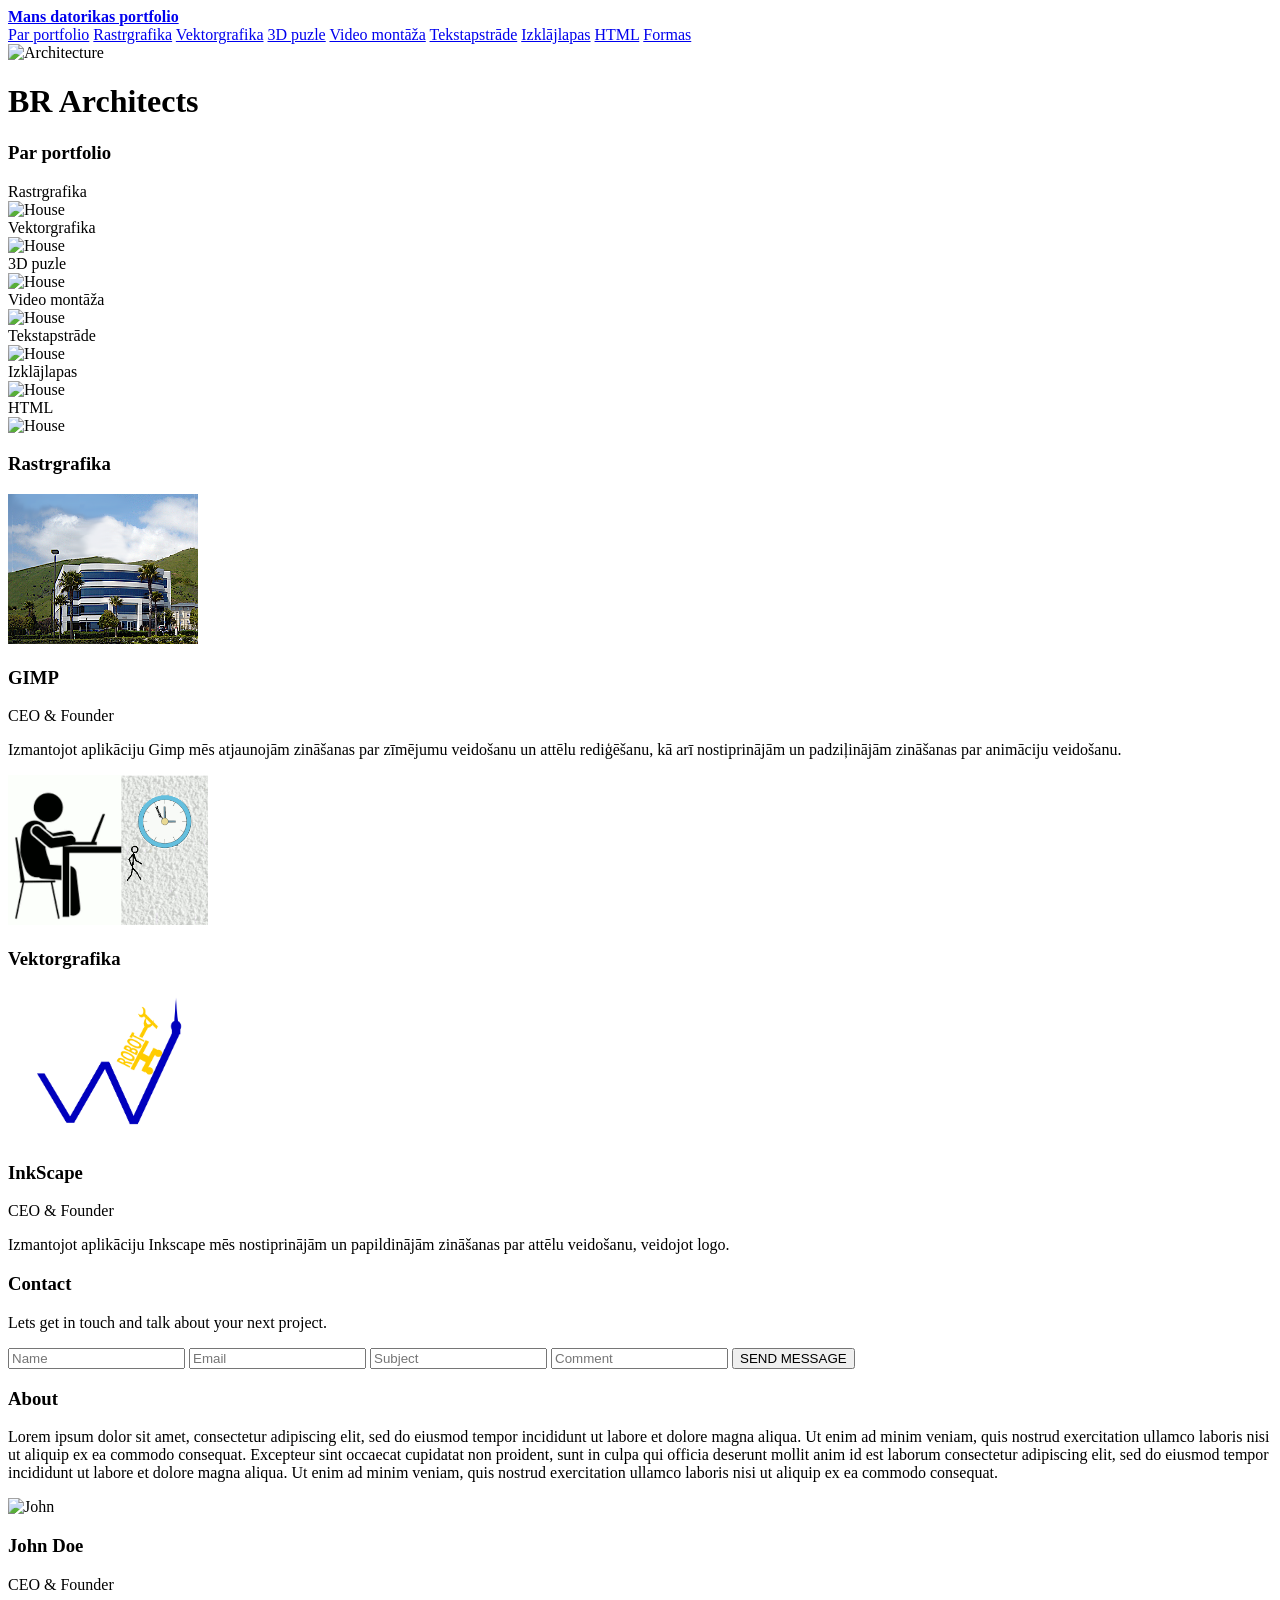
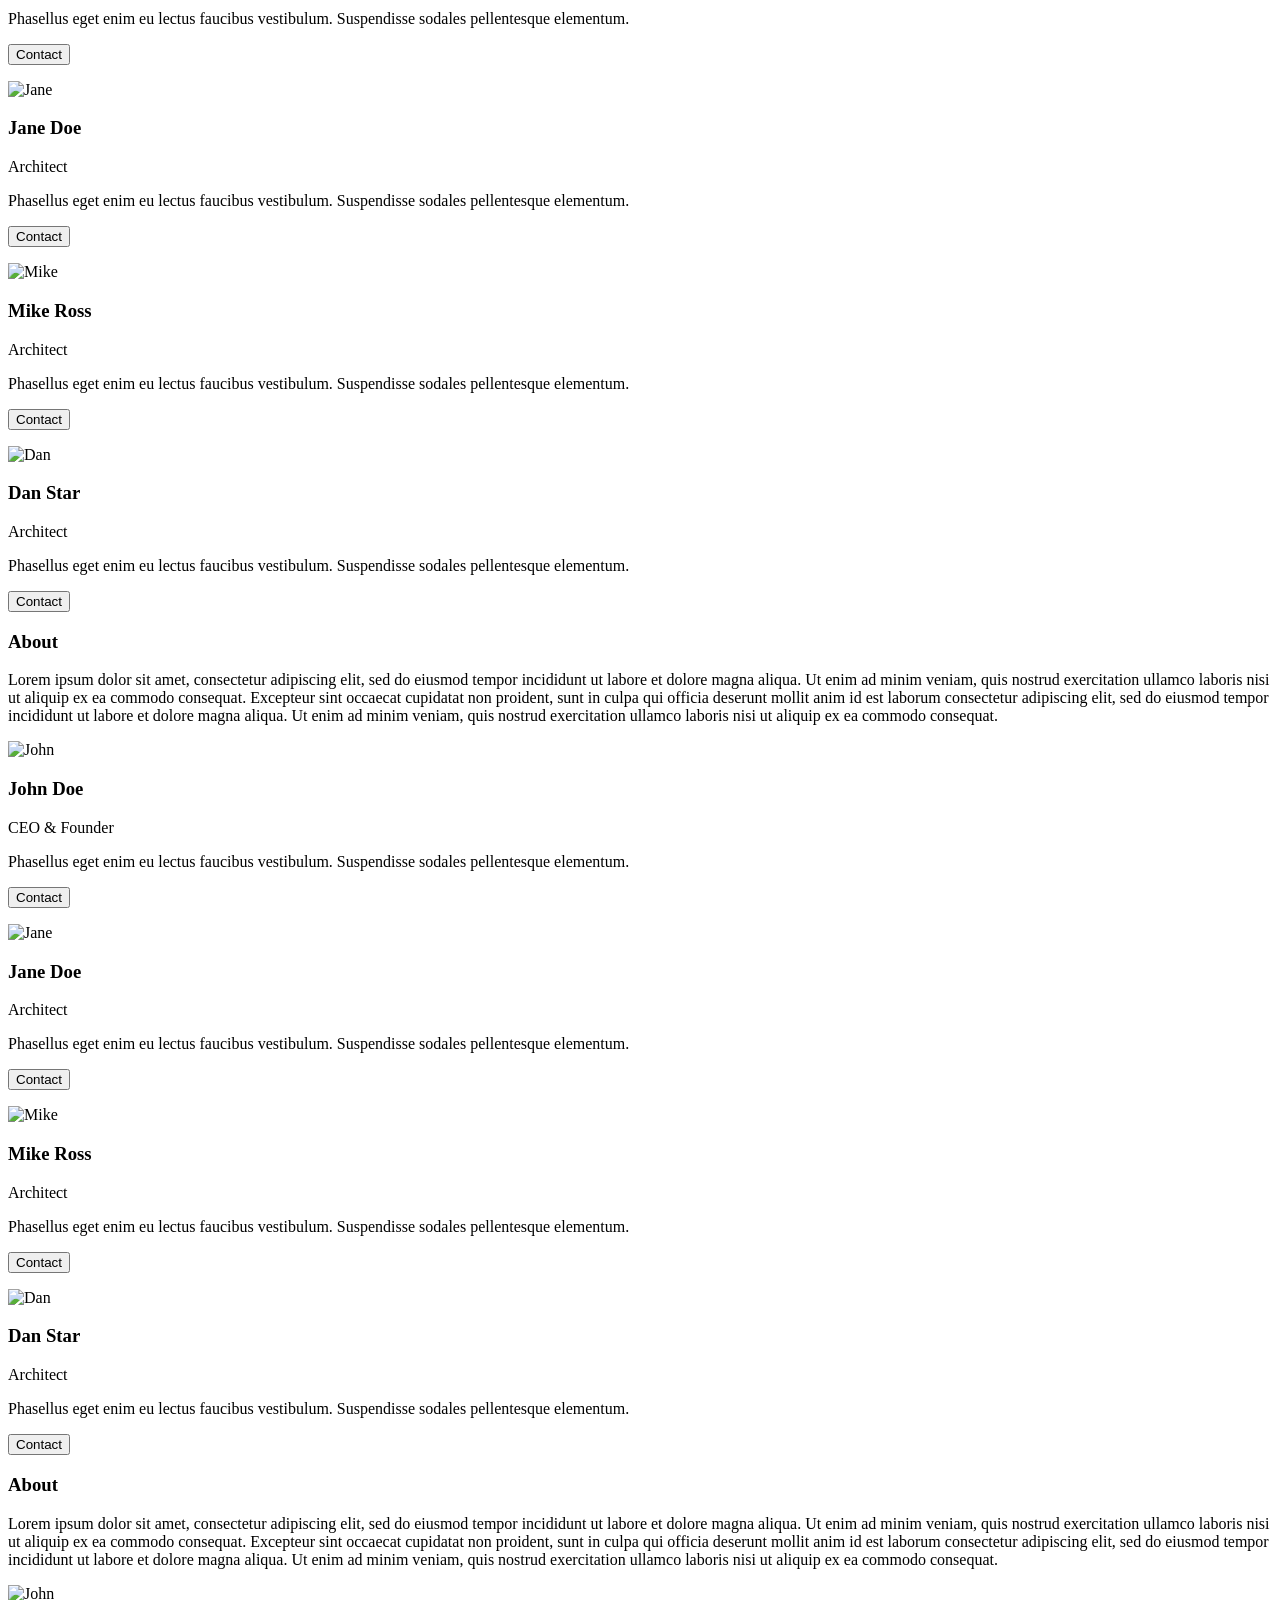
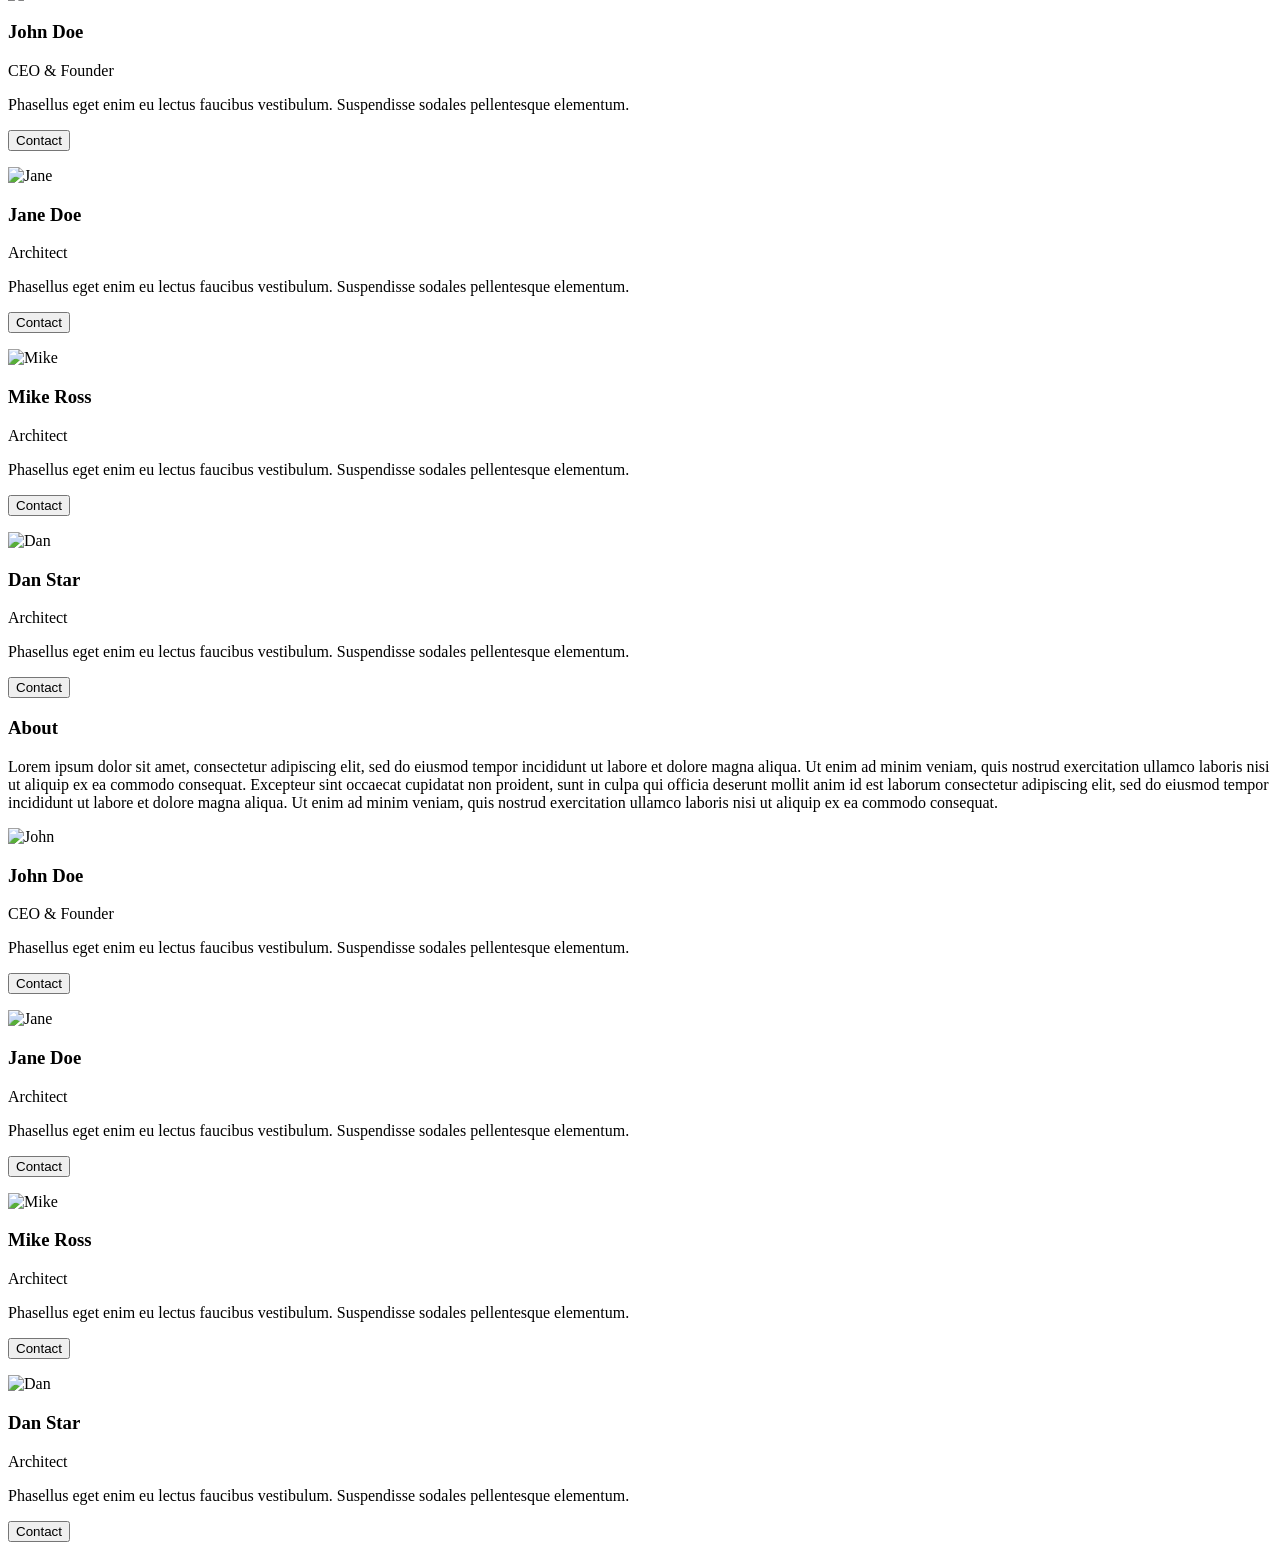
==== arnoformejumu.html @ 4e485e9d "Create arnoformejumu.html" ====
<!DOCTYPE html>
<html>
<head>
<title>Mansdatorikasportfolio</title>
<meta charset="UTF-8">
<meta name="viewport" content="width=device-width, initial-scale=1">
<link rel="stylesheet" href="https://www.w3schools.com/w3css/5/w3.css">
</head>
<body>

<!-- Navbar (sit on top) -->
<div class="w3-top">
  <div class="w3-bar w3-white w3-wide w3-padding w3-card">
    <a href="#home" class="w3-bar-item w3-button"><b>Mans datorikas portfolio</b></a>
    <!-- Float links to the right. Hide them on small screens -->
    <div class="w3-right w3-hide-small">
         <a href="#about" class="w3-bar-item w3-button">Par portfolio</a>
         <a href="#rastrgrafika" class="w3-bar-item w3-button">Rastrgrafika</a>
      <a href="#vektorgrafika" class="w3-bar-item w3-button">Vektorgrafika</a>
      <a href="#3dpuzle" class="w3-bar-item w3-button">3D puzle</a>
      <a href="#videomontaza" class="w3-bar-item w3-button">Video montāža</a>
      <a href="#teksts" class="w3-bar-item w3-button">Tekstapstrāde</a>
      <a href="#excel" class="w3-bar-item w3-button">Izklājlapas</a>
      <a href="#html" class="w3-bar-item w3-button">HTML</a>
      <a href="forma.html" class="w3-bar-item w3-button">Formas</a>
    </div>
  </div>
</div>

<!-- Header -->
<header class="w3-display-container w3-content w3-wide" style="max-width:1500px;" id="home">
  <img class="w3-image" src="/w3images/architect.jpg" alt="Architecture" width="1500" height="800">
  <div class="w3-display-middle w3-margin-top w3-center">
    <h1 class="w3-xxlarge w3-text-white"><span class="w3-padding w3-black w3-opacity-min"><b>BR</b></span> <span class="w3-hide-small w3-text-light-grey">Architects</span></h1>
  </div>
</header>
<!-- About Section -->
  <div class="w3-container w3-padding-32" id="about">
    <h3 class="w3-border-bottom w3-border-light-grey w3-padding-16">Par portfolio</h3>
  </div>

  <div class="w3-row-padding">
    <div class="w3-col l3 m6 w3-margin-bottom">
      <div class="w3-display-container">
        <div class="w3-display-topleft w3-black w3-padding">Rastrgrafika</div>
        <img src="/w3images/house5.jpg" alt="House" style="width:100%">
      </div>
    </div>
    <div class="w3-col l3 m6 w3-margin-bottom">
      <div class="w3-display-container">
        <div class="w3-display-topleft w3-black w3-padding">Vektorgrafika</div>
        <img src="/w3images/house2.jpg" alt="House" style="width:100%">
      </div>
    </div>
    <div class="w3-col l3 m6 w3-margin-bottom">
      <div class="w3-display-container">
        <div class="w3-display-topleft w3-black w3-padding">3D puzle</div>
        <img src="/w3images/house3.jpg" alt="House" style="width:100%">
      </div>
    </div>
    <div class="w3-col l3 m6 w3-margin-bottom">
      <div class="w3-display-container">
        <div class="w3-display-topleft w3-black w3-padding">Video montāža</div>
        <img src="/w3images/house4.jpg" alt="House" style="width:100%">
      </div>
    </div>
  </div>

  <div class="w3-row-padding">
    <div class="w3-col l3 m6 w3-margin-bottom">
      <div class="w3-display-container">
        <div class="w3-display-topleft w3-black w3-padding">Tekstapstrāde</div>
        <img src="/w3images/house2.jpg" alt="House" style="width:99%">
      </div>
    </div>
    <div class="w3-col l3 m6 w3-margin-bottom">
      <div class="w3-display-container">
        <div class="w3-display-topleft w3-black w3-padding">Izklājlapas</div>
        <img src="/w3images/house5.jpg" alt="House" style="width:99%">
      </div>
    </div>
    <div class="w3-col l3 m6 w3-margin-bottom">
      <div class="w3-display-container">
        <div class="w3-display-topleft w3-black w3-padding">HTML</div>
        <img src="/w3images/house4.jpg" alt="House" style="width:99%">
      </div>
    </div>
  
<!-- Rastrgrafika content -->
 <div class="w3-container w3-padding-32" id="rastrgrafika">
    <h3 class="w3-border-bottom w3-border-light-grey w3-padding-16">Rastrgrafika</h3>
  </div>

  <div class="w3-row-padding w3-grayscale">
    <div class="w3-col l3 m6 w3-margin-bottom">
      <img src="images/maja.png" height="150", width="190">
      <h3>GIMP</h3>
      <p class="w3-opacity">CEO & Founder</p>
      <p>Izmantojot aplikāciju
            Gimp mēs atjaunojām 
            zināšanas par 
            zīmējumu veidošanu un attēlu rediģēšanu,
            kā arī nostiprinājām un padziļinājām 
            zināšanas par animāciju veidošanu.</p>
    </div>
    <div class="w3-col l3 m6 w3-margin-bottom">
      <img src="images/ergonomiskdarbarezims_PatricijaGailite10g.gif" height="150",width="190">
     
  </div>
  

  <!-- Vektorgrafika Section -->
  <div class="w3-container w3-padding-32" id="vektorgrafika">
    <h3 class="w3-border-bottom w3-border-light-grey w3-padding-16">Vektorgrafika</h3>
  
  </div>

  <div class="w3-row-padding w3-grayscale">
    <div class="w3-col l3 m6 w3-margin-bottom">
     <img src="images/logo.pg_2025.png" height="150",width="190">
      <h3>InkScape</h3>
      <p class="w3-opacity">CEO & Founder</p>
      <p>Izmantojot aplikāciju Inkscape
            mēs nostiprinājām un papildinājām
            zināšanas par attēlu veidošanu,
            veidojot logo.</p>
    </div>
   
  </div>

  <!-- 3D Puzle Section -->
  <div class="w3-container w3-padding-32" id="3dpuzle">
    <h3 class="w3-border-bottom w3-border-light-grey w3-padding-16">Contact</h3>
    <p>Lets get in touch and talk about your next project.</p>
    <form action="/action_page.php" target="_blank">
      <input class="w3-input w3-border" type="text" placeholder="Name" required name="Name">
      <input class="w3-input w3-section w3-border" type="text" placeholder="Email" required name="Email">
      <input class="w3-input w3-section w3-border" type="text" placeholder="Subject" required name="Subject">
      <input class="w3-input w3-section w3-border" type="text" placeholder="Comment" required name="Comment">
      <button class="w3-button w3-black w3-section" type="submit">
        <i class="fa fa-paper-plane"></i> SEND MESSAGE
      </button>
    </form>
  </div>
  <!--Video Section-->
   <div class="w3-container w3-padding-32" id="videomontaza">
    <h3 class="w3-border-bottom w3-border-light-grey w3-padding-16">About</h3>
    <p>Lorem ipsum dolor sit amet, consectetur adipiscing elit, sed do eiusmod tempor incididunt ut labore et dolore magna aliqua. Ut enim ad minim veniam, quis nostrud exercitation ullamco laboris nisi ut aliquip ex ea commodo consequat. Excepteur sint
      occaecat cupidatat non proident, sunt in culpa qui officia deserunt mollit anim id est laborum consectetur adipiscing elit, sed do eiusmod tempor incididunt ut labore et dolore magna aliqua. Ut enim ad minim veniam, quis nostrud exercitation ullamco
      laboris nisi ut aliquip ex ea commodo consequat.
    </p>
  </div>

  <div class="w3-row-padding w3-grayscale">
    <div class="w3-col l3 m6 w3-margin-bottom">
      <img src="/w3images/team2.jpg" alt="John" style="width:100%">
      <h3>John Doe</h3>
      <p class="w3-opacity">CEO & Founder</p>
      <p>Phasellus eget enim eu lectus faucibus vestibulum. Suspendisse sodales pellentesque elementum.</p>
      <p><button class="w3-button w3-light-grey w3-block">Contact</button></p>
    </div>
    <div class="w3-col l3 m6 w3-margin-bottom">
      <img src="/w3images/team1.jpg" alt="Jane" style="width:100%">
      <h3>Jane Doe</h3>
      <p class="w3-opacity">Architect</p>
      <p>Phasellus eget enim eu lectus faucibus vestibulum. Suspendisse sodales pellentesque elementum.</p>
      <p><button class="w3-button w3-light-grey w3-block">Contact</button></p>
    </div>
    <div class="w3-col l3 m6 w3-margin-bottom">
      <img src="/w3images/team3.jpg" alt="Mike" style="width:100%">
      <h3>Mike Ross</h3>
      <p class="w3-opacity">Architect</p>
      <p>Phasellus eget enim eu lectus faucibus vestibulum. Suspendisse sodales pellentesque elementum.</p>
      <p><button class="w3-button w3-light-grey w3-block">Contact</button></p>
    </div>
    <div class="w3-col l3 m6 w3-margin-bottom">
      <img src="/w3images/team4.jpg" alt="Dan" style="width:100%">
      <h3>Dan Star</h3>
      <p class="w3-opacity">Architect</p>
      <p>Phasellus eget enim eu lectus faucibus vestibulum. Suspendisse sodales pellentesque elementum.</p>
      <p><button class="w3-button w3-light-grey w3-block">Contact</button></p>
    </div>
  </div>
<!--Text Section-->
 <div class="w3-container w3-padding-32" id="teksts">
    <h3 class="w3-border-bottom w3-border-light-grey w3-padding-16">About</h3>
    <p>Lorem ipsum dolor sit amet, consectetur adipiscing elit, sed do eiusmod tempor incididunt ut labore et dolore magna aliqua. Ut enim ad minim veniam, quis nostrud exercitation ullamco laboris nisi ut aliquip ex ea commodo consequat. Excepteur sint
      occaecat cupidatat non proident, sunt in culpa qui officia deserunt mollit anim id est laborum consectetur adipiscing elit, sed do eiusmod tempor incididunt ut labore et dolore magna aliqua. Ut enim ad minim veniam, quis nostrud exercitation ullamco
      laboris nisi ut aliquip ex ea commodo consequat.
    </p>
  </div>

  <div class="w3-row-padding w3-grayscale">
    <div class="w3-col l3 m6 w3-margin-bottom">
      <img src="/w3images/team2.jpg" alt="John" style="width:100%">
      <h3>John Doe</h3>
      <p class="w3-opacity">CEO & Founder</p>
      <p>Phasellus eget enim eu lectus faucibus vestibulum. Suspendisse sodales pellentesque elementum.</p>
      <p><button class="w3-button w3-light-grey w3-block">Contact</button></p>
    </div>
    <div class="w3-col l3 m6 w3-margin-bottom">
      <img src="/w3images/team1.jpg" alt="Jane" style="width:100%">
      <h3>Jane Doe</h3>
      <p class="w3-opacity">Architect</p>
      <p>Phasellus eget enim eu lectus faucibus vestibulum. Suspendisse sodales pellentesque elementum.</p>
      <p><button class="w3-button w3-light-grey w3-block">Contact</button></p>
    </div>
    <div class="w3-col l3 m6 w3-margin-bottom">
      <img src="/w3images/team3.jpg" alt="Mike" style="width:100%">
      <h3>Mike Ross</h3>
      <p class="w3-opacity">Architect</p>
      <p>Phasellus eget enim eu lectus faucibus vestibulum. Suspendisse sodales pellentesque elementum.</p>
      <p><button class="w3-button w3-light-grey w3-block">Contact</button></p>
    </div>
    <div class="w3-col l3 m6 w3-margin-bottom">
      <img src="/w3images/team4.jpg" alt="Dan" style="width:100%">
      <h3>Dan Star</h3>
      <p class="w3-opacity">Architect</p>
      <p>Phasellus eget enim eu lectus faucibus vestibulum. Suspendisse sodales pellentesque elementum.</p>
      <p><button class="w3-button w3-light-grey w3-block">Contact</button></p>
    </div>
  </div>
<!--Excel Section-->
 <div class="w3-container w3-padding-32" id="excel">
    <h3 class="w3-border-bottom w3-border-light-grey w3-padding-16">About</h3>
    <p>Lorem ipsum dolor sit amet, consectetur adipiscing elit, sed do eiusmod tempor incididunt ut labore et dolore magna aliqua. Ut enim ad minim veniam, quis nostrud exercitation ullamco laboris nisi ut aliquip ex ea commodo consequat. Excepteur sint
      occaecat cupidatat non proident, sunt in culpa qui officia deserunt mollit anim id est laborum consectetur adipiscing elit, sed do eiusmod tempor incididunt ut labore et dolore magna aliqua. Ut enim ad minim veniam, quis nostrud exercitation ullamco
      laboris nisi ut aliquip ex ea commodo consequat.
    </p>
  </div>

  <div class="w3-row-padding w3-grayscale">
    <div class="w3-col l3 m6 w3-margin-bottom">
      <img src="/w3images/team2.jpg" alt="John" style="width:100%">
      <h3>John Doe</h3>
      <p class="w3-opacity">CEO & Founder</p>
      <p>Phasellus eget enim eu lectus faucibus vestibulum. Suspendisse sodales pellentesque elementum.</p>
      <p><button class="w3-button w3-light-grey w3-block">Contact</button></p>
    </div>
    <div class="w3-col l3 m6 w3-margin-bottom">
      <img src="/w3images/team1.jpg" alt="Jane" style="width:100%">
      <h3>Jane Doe</h3>
      <p class="w3-opacity">Architect</p>
      <p>Phasellus eget enim eu lectus faucibus vestibulum. Suspendisse sodales pellentesque elementum.</p>
      <p><button class="w3-button w3-light-grey w3-block">Contact</button></p>
    </div>
    <div class="w3-col l3 m6 w3-margin-bottom">
      <img src="/w3images/team3.jpg" alt="Mike" style="width:100%">
      <h3>Mike Ross</h3>
      <p class="w3-opacity">Architect</p>
      <p>Phasellus eget enim eu lectus faucibus vestibulum. Suspendisse sodales pellentesque elementum.</p>
      <p><button class="w3-button w3-light-grey w3-block">Contact</button></p>
    </div>
    <div class="w3-col l3 m6 w3-margin-bottom">
      <img src="/w3images/team4.jpg" alt="Dan" style="width:100%">
      <h3>Dan Star</h3>
      <p class="w3-opacity">Architect</p>
      <p>Phasellus eget enim eu lectus faucibus vestibulum. Suspendisse sodales pellentesque elementum.</p>
      <p><button class="w3-button w3-light-grey w3-block">Contact</button></p>
    </div>
  </div>
<!--HTML Section-->
 <div class="w3-container w3-padding-32" id="html">
    <h3 class="w3-border-bottom w3-border-light-grey w3-padding-16">About</h3>
    <p>Lorem ipsum dolor sit amet, consectetur adipiscing elit, sed do eiusmod tempor incididunt ut labore et dolore magna aliqua. Ut enim ad minim veniam, quis nostrud exercitation ullamco laboris nisi ut aliquip ex ea commodo consequat. Excepteur sint
      occaecat cupidatat non proident, sunt in culpa qui officia deserunt mollit anim id est laborum consectetur adipiscing elit, sed do eiusmod tempor incididunt ut labore et dolore magna aliqua. Ut enim ad minim veniam, quis nostrud exercitation ullamco
      laboris nisi ut aliquip ex ea commodo consequat.
    </p>
  </div>

  <div class="w3-row-padding w3-grayscale">
    <div class="w3-col l3 m6 w3-margin-bottom">
      <img src="/w3images/team2.jpg" alt="John" style="width:100%">
      <h3>John Doe</h3>
      <p class="w3-opacity">CEO & Founder</p>
      <p>Phasellus eget enim eu lectus faucibus vestibulum. Suspendisse sodales pellentesque elementum.</p>
      <p><button class="w3-button w3-light-grey w3-block">Contact</button></p>
    </div>
    <div class="w3-col l3 m6 w3-margin-bottom">
      <img src="/w3images/team1.jpg" alt="Jane" style="width:100%">
      <h3>Jane Doe</h3>
      <p class="w3-opacity">Architect</p>
      <p>Phasellus eget enim eu lectus faucibus vestibulum. Suspendisse sodales pellentesque elementum.</p>
      <p><button class="w3-button w3-light-grey w3-block">Contact</button></p>
    </div>
    <div class="w3-col l3 m6 w3-margin-bottom">
      <img src="/w3images/team3.jpg" alt="Mike" style="width:100%">
      <h3>Mike Ross</h3>
      <p class="w3-opacity">Architect</p>
      <p>Phasellus eget enim eu lectus faucibus vestibulum. Suspendisse sodales pellentesque elementum.</p>
      <p><button class="w3-button w3-light-grey w3-block">Contact</button></p>
    </div>
    <div class="w3-col l3 m6 w3-margin-bottom">
      <img src="/w3images/team4.jpg" alt="Dan" style="width:100%">
      <h3>Dan Star</h3>
      <p class="w3-opacity">Architect</p>
      <p>Phasellus eget enim eu lectus faucibus vestibulum. Suspendisse sodales pellentesque elementum.</p>
      <p><button class="w3-button w3-light-grey w3-block">Contact</button></p>
    </div>
  </div>
<!--

<div class="w3-container">
  <img src="/w3images/map.jpg" class="w3-image" style="width:100%">
</div>


</div>



<footer class="w3-center w3-black w3-padding-16">
  <p>Powered by <a href="https://www.w3schools.com/w3css/default.asp" title="W3.CSS" target="_blank" class="w3-hover-text-green">w3.css</a></p>
</footer>
-->

</body>
</html>
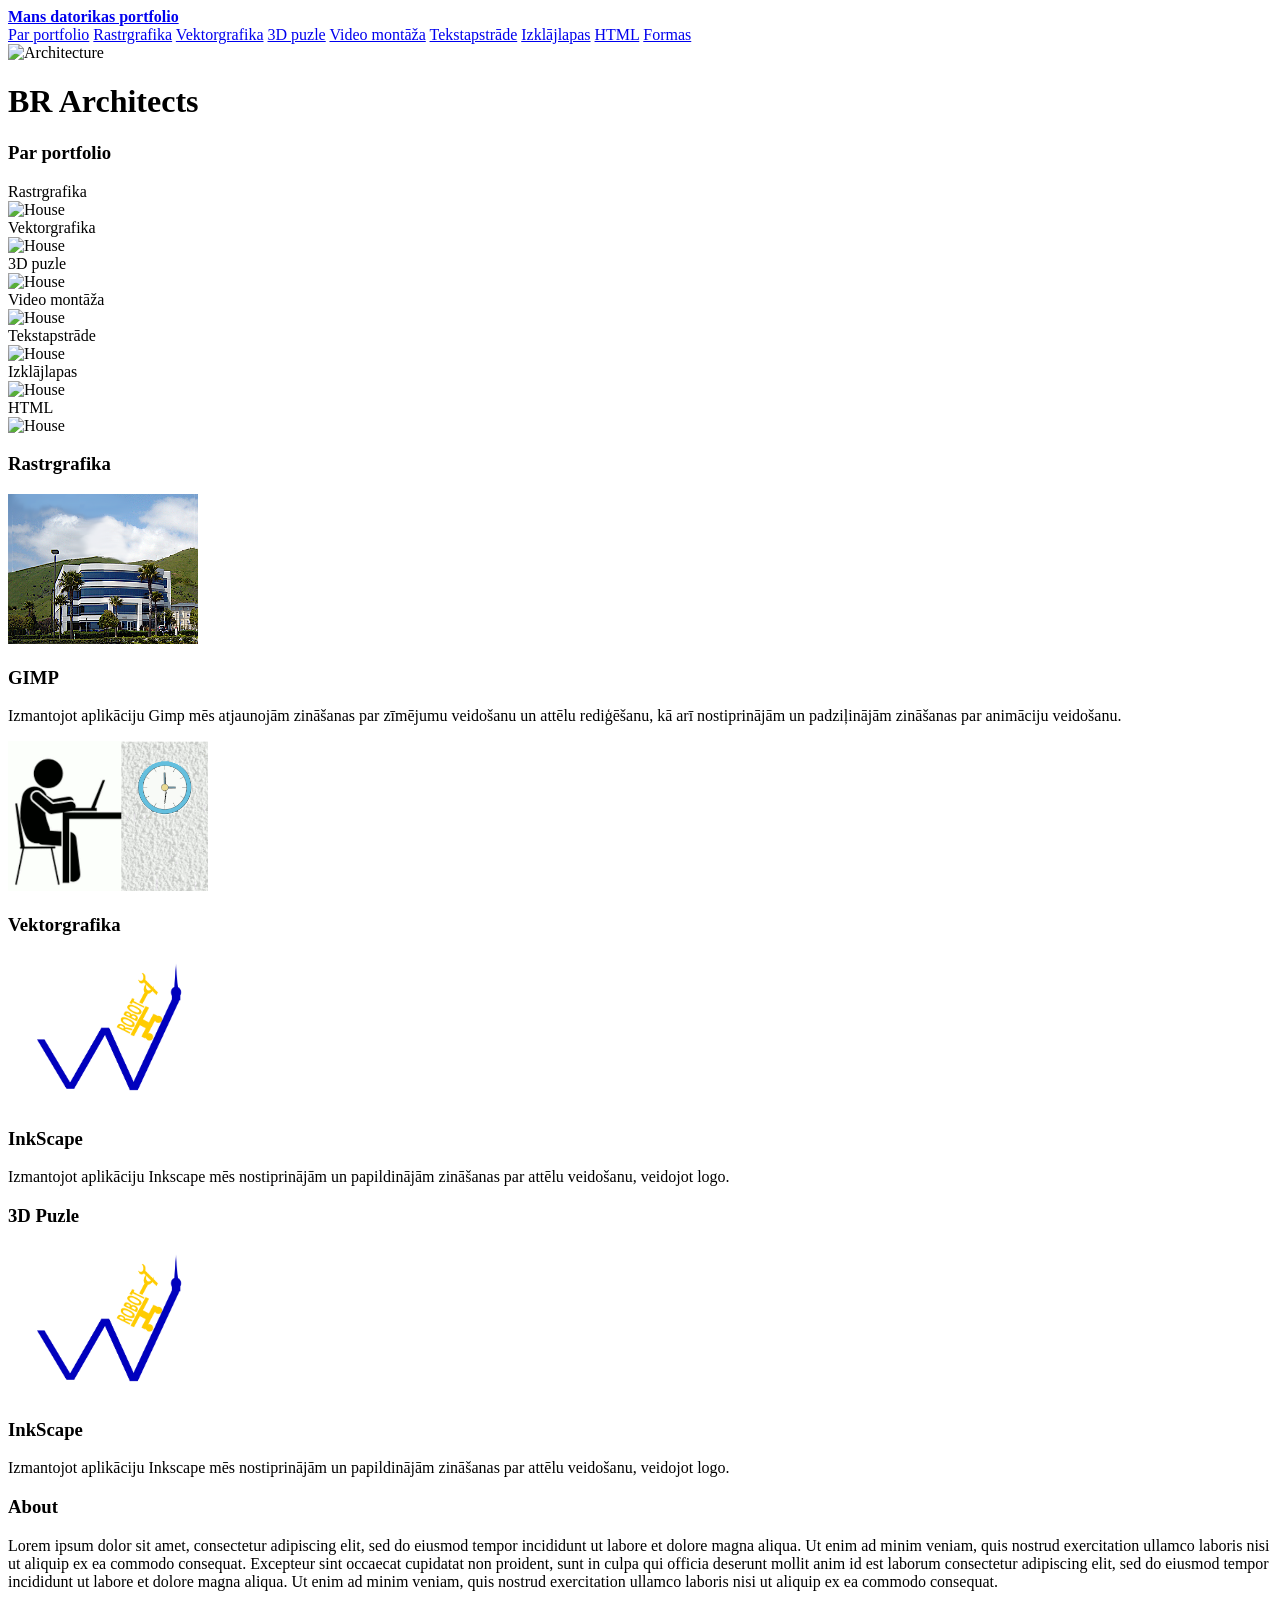
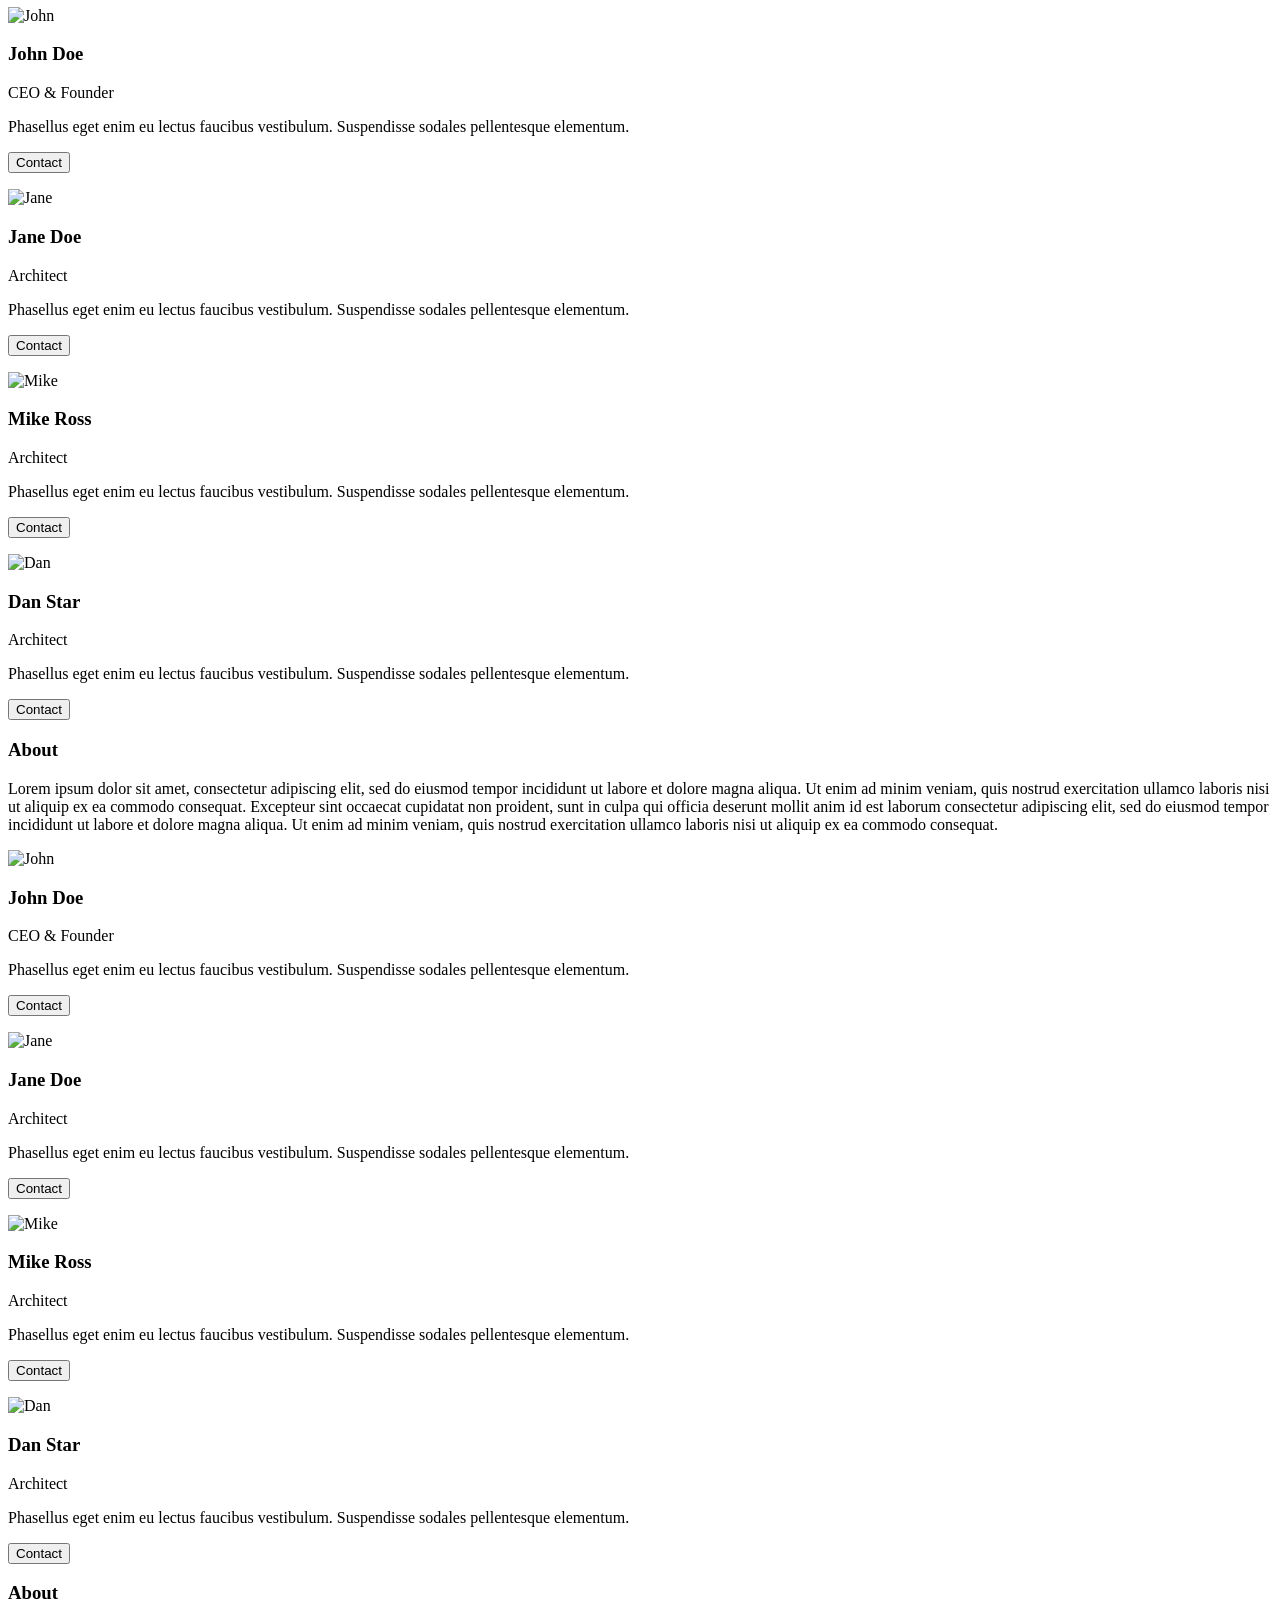
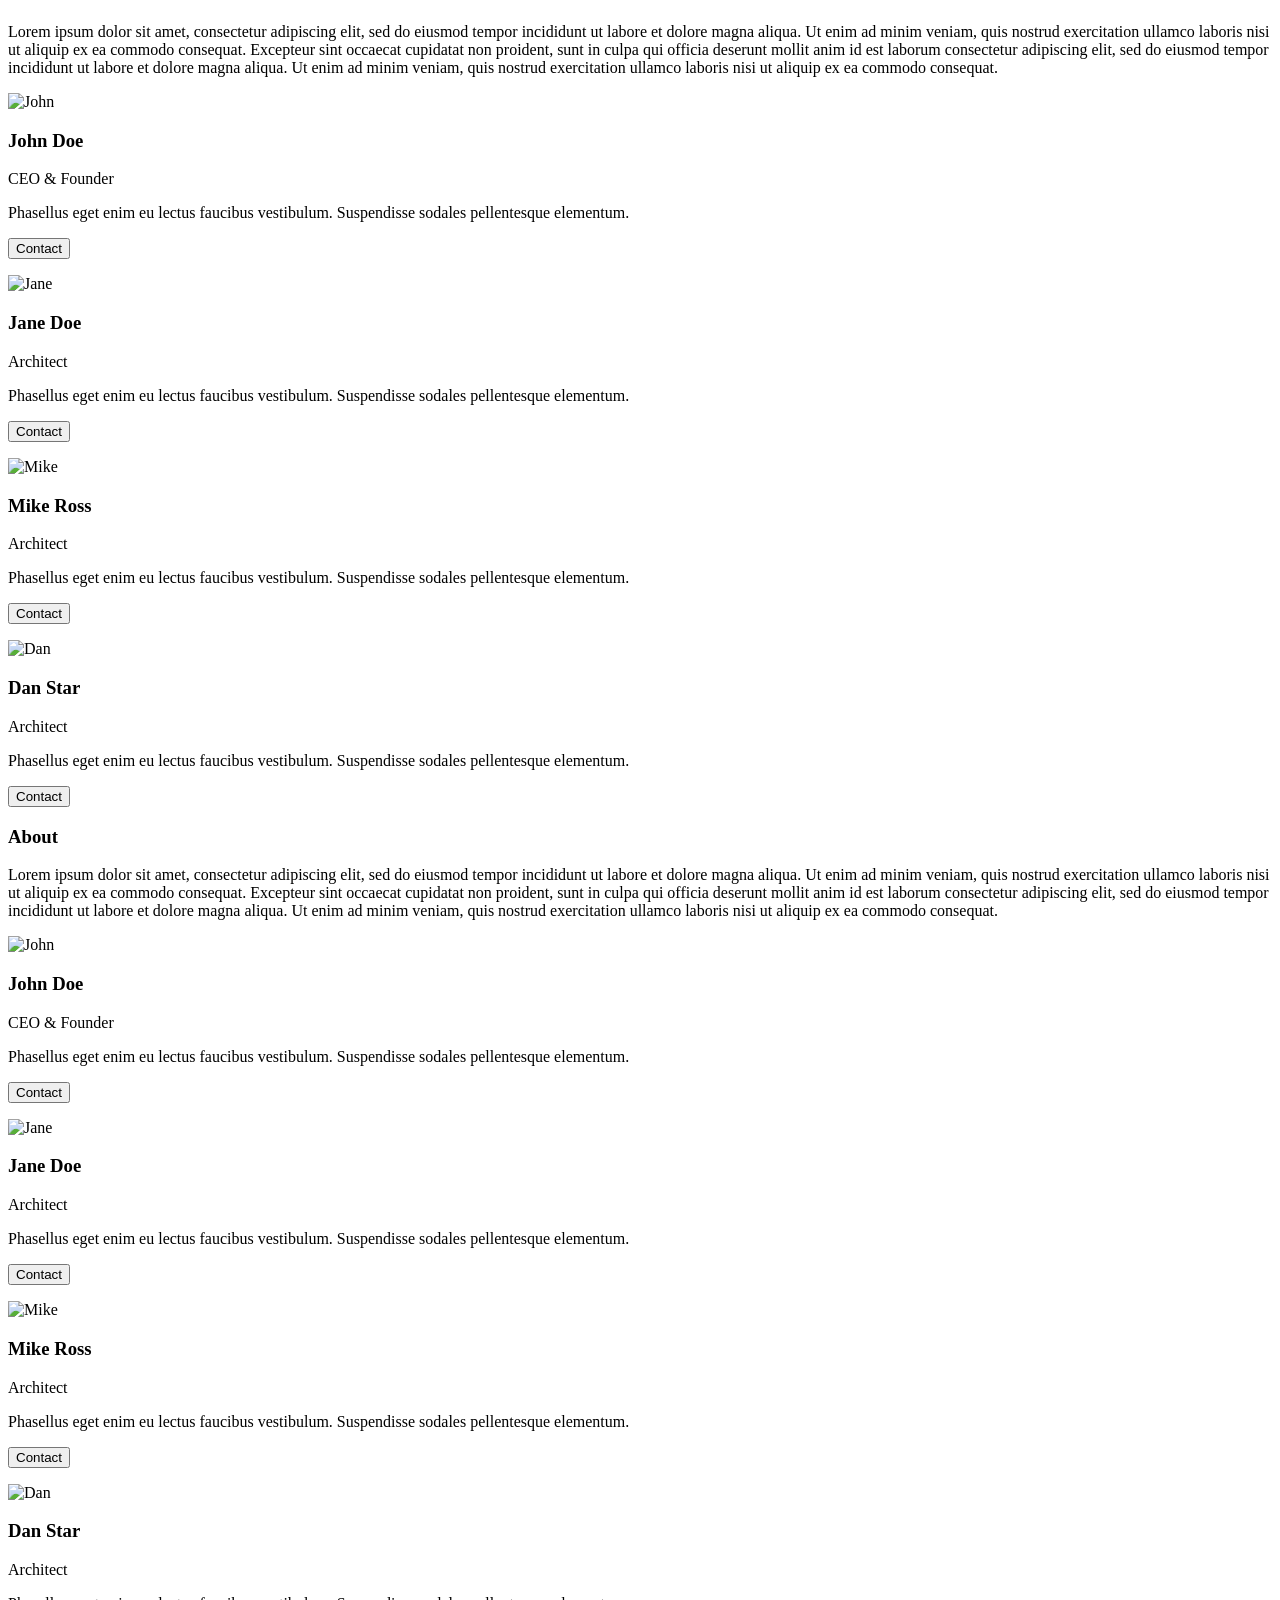
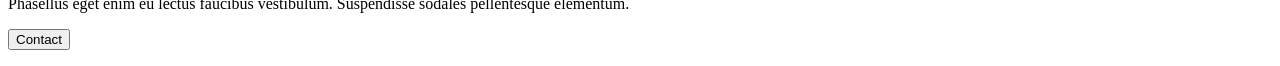
==== commit 5fb019ee: "Update arnoformejumu.html" ====
--- a/arnoformejumu.html
+++ b/arnoformejumu.html
@@ -96,7 +96,6 @@
     <div class="w3-col l3 m6 w3-margin-bottom">
       <img src="images/maja.png" height="150", width="190">
       <h3>GIMP</h3>
-      <p class="w3-opacity">CEO & Founder</p>
       <p>Izmantojot aplikāciju
             Gimp mēs atjaunojām 
             zināšanas par 
@@ -120,7 +119,6 @@
     <div class="w3-col l3 m6 w3-margin-bottom">
      <img src="images/logo.pg_2025.png" height="150",width="190">
       <h3>InkScape</h3>
-      <p class="w3-opacity">CEO & Founder</p>
       <p>Izmantojot aplikāciju Inkscape
             mēs nostiprinājām un papildinājām
             zināšanas par attēlu veidošanu,
@@ -131,17 +129,20 @@
 
   <!-- 3D Puzle Section -->
   <div class="w3-container w3-padding-32" id="3dpuzle">
-    <h3 class="w3-border-bottom w3-border-light-grey w3-padding-16">Contact</h3>
-    <p>Lets get in touch and talk about your next project.</p>
-    <form action="/action_page.php" target="_blank">
-      <input class="w3-input w3-border" type="text" placeholder="Name" required name="Name">
-      <input class="w3-input w3-section w3-border" type="text" placeholder="Email" required name="Email">
-      <input class="w3-input w3-section w3-border" type="text" placeholder="Subject" required name="Subject">
-      <input class="w3-input w3-section w3-border" type="text" placeholder="Comment" required name="Comment">
-      <button class="w3-button w3-black w3-section" type="submit">
-        <i class="fa fa-paper-plane"></i> SEND MESSAGE
-      </button>
-    </form>
+    <h3 class="w3-border-bottom w3-border-light-grey w3-padding-16">3D Puzle</h3>
+  
+  </div>
+
+  <div class="w3-row-padding w3-grayscale">
+    <div class="w3-col l3 m6 w3-margin-bottom">
+     <img src="images/logo.pg_2025.png" height="150",width="190">
+      <h3>InkScape</h3>
+      <p>Izmantojot aplikāciju Inkscape
+            mēs nostiprinājām un papildinājām
+            zināšanas par attēlu veidošanu,
+            veidojot logo.</p>
+    </div>
+   
   </div>
   <!--Video Section-->
    <div class="w3-container w3-padding-32" id="videomontaza">
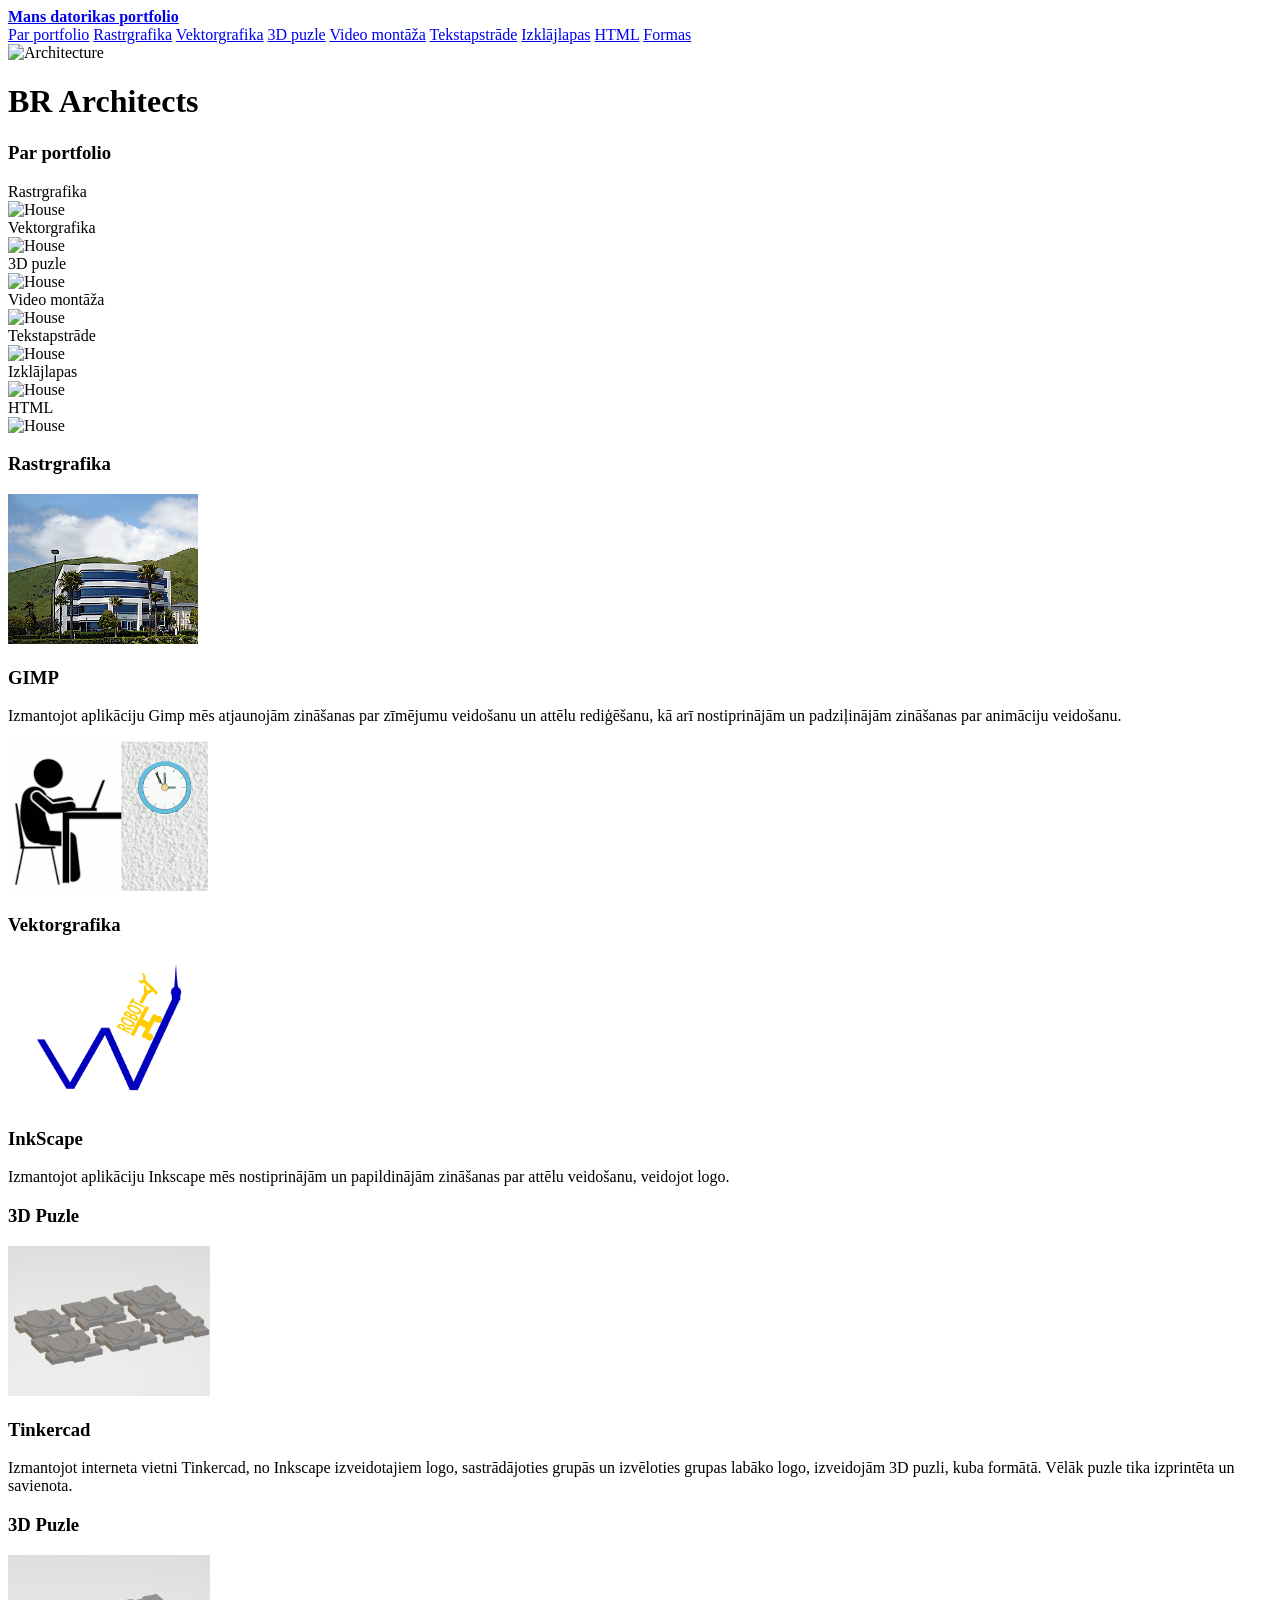
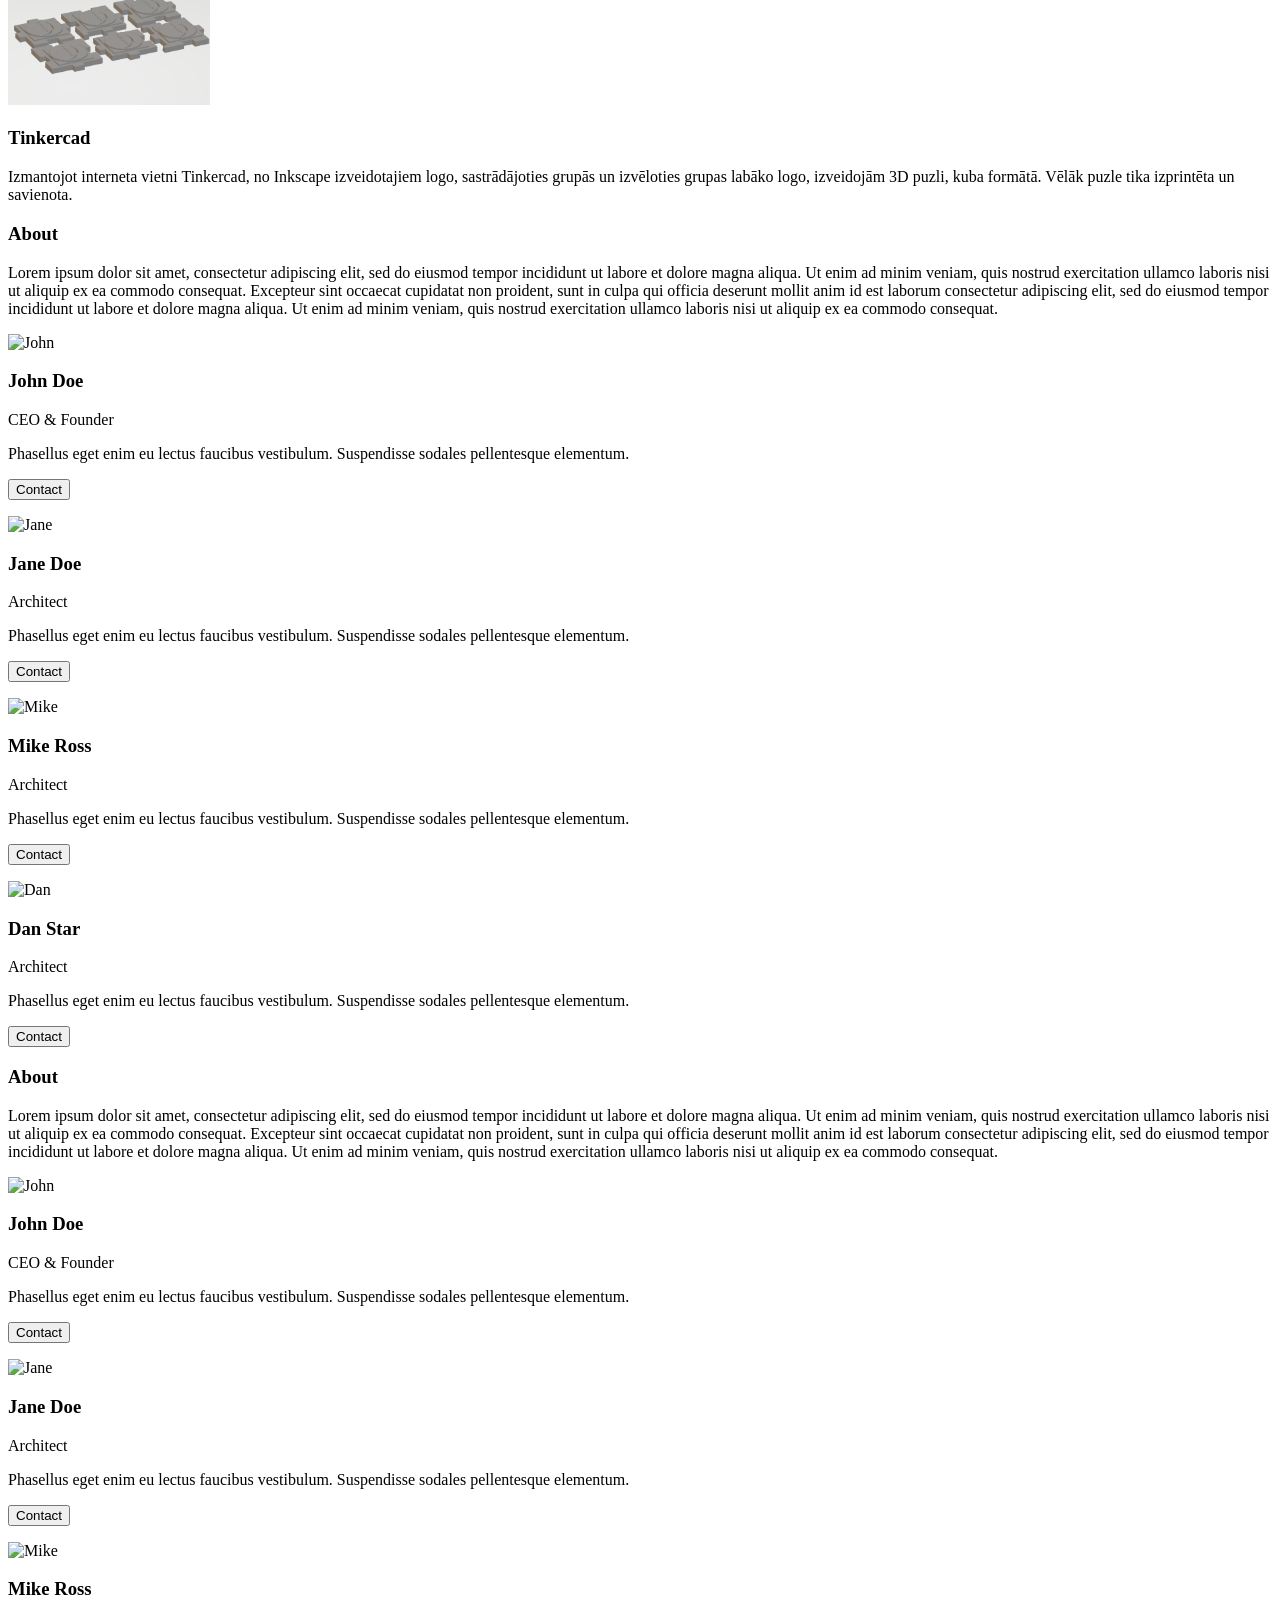
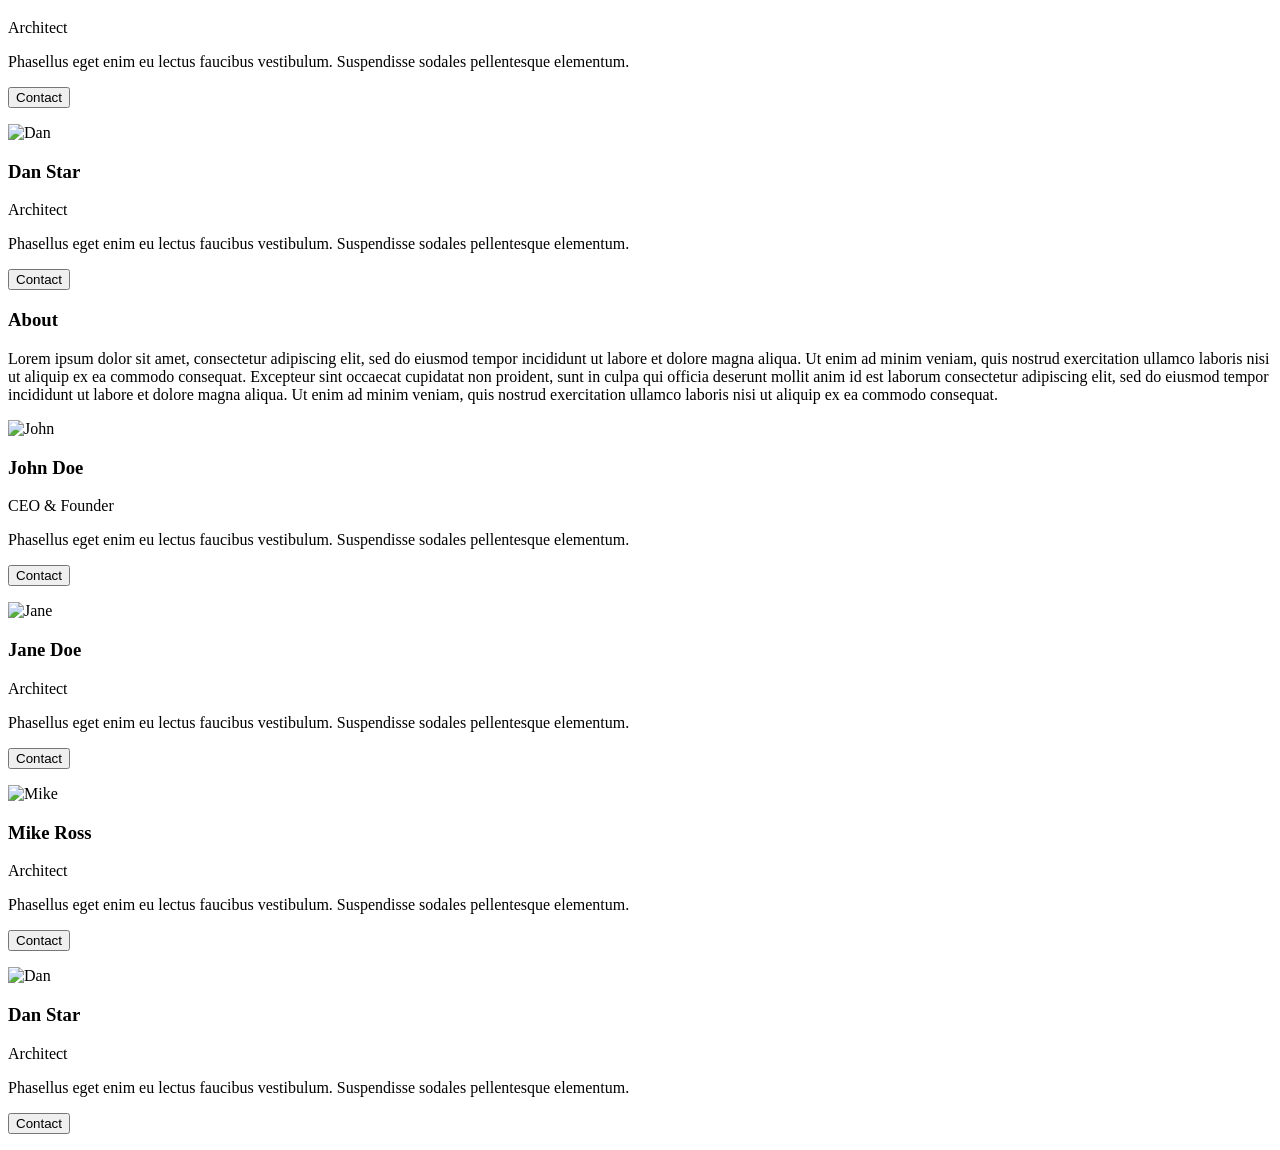
==== commit 47fa803d: "Update arnoformejumu.html" ====
--- a/arnoformejumu.html
+++ b/arnoformejumu.html
@@ -135,53 +135,36 @@
 
   <div class="w3-row-padding w3-grayscale">
     <div class="w3-col l3 m6 w3-margin-bottom">
-     <img src="images/logo.pg_2025.png" height="150",width="190">
-      <h3>InkScape</h3>
-      <p>Izmantojot aplikāciju Inkscape
-            mēs nostiprinājām un papildinājām
-            zināšanas par attēlu veidošanu,
-            veidojot logo.</p>
+     <img src="images/Screenshot (3).png" height="150",width="190">
+      <h3> Tinkercad</h3>
+      <p>Izmantojot interneta vietni 
+         Tinkercad, no Inkscape izveidotajiem
+         logo, sastrādājoties grupās un 
+         izvēloties grupas labāko logo,
+         izveidojām 3D puzli, kuba formātā.
+         Vēlāk puzle tika izprintēta un savienota.</p> 
     </div>
    
   </div>
   <!--Video Section-->
    <div class="w3-container w3-padding-32" id="videomontaza">
-    <h3 class="w3-border-bottom w3-border-light-grey w3-padding-16">About</h3>
-    <p>Lorem ipsum dolor sit amet, consectetur adipiscing elit, sed do eiusmod tempor incididunt ut labore et dolore magna aliqua. Ut enim ad minim veniam, quis nostrud exercitation ullamco laboris nisi ut aliquip ex ea commodo consequat. Excepteur sint
-      occaecat cupidatat non proident, sunt in culpa qui officia deserunt mollit anim id est laborum consectetur adipiscing elit, sed do eiusmod tempor incididunt ut labore et dolore magna aliqua. Ut enim ad minim veniam, quis nostrud exercitation ullamco
-      laboris nisi ut aliquip ex ea commodo consequat.
-    </p>
-  </div>
-
-  <div class="w3-row-padding w3-grayscale">
-    <div class="w3-col l3 m6 w3-margin-bottom">
-      <img src="/w3images/team2.jpg" alt="John" style="width:100%">
-      <h3>John Doe</h3>
-      <p class="w3-opacity">CEO & Founder</p>
-      <p>Phasellus eget enim eu lectus faucibus vestibulum. Suspendisse sodales pellentesque elementum.</p>
-      <p><button class="w3-button w3-light-grey w3-block">Contact</button></p>
-    </div>
-    <div class="w3-col l3 m6 w3-margin-bottom">
-      <img src="/w3images/team1.jpg" alt="Jane" style="width:100%">
-      <h3>Jane Doe</h3>
-      <p class="w3-opacity">Architect</p>
-      <p>Phasellus eget enim eu lectus faucibus vestibulum. Suspendisse sodales pellentesque elementum.</p>
-      <p><button class="w3-button w3-light-grey w3-block">Contact</button></p>
-    </div>
-    <div class="w3-col l3 m6 w3-margin-bottom">
-      <img src="/w3images/team3.jpg" alt="Mike" style="width:100%">
-      <h3>Mike Ross</h3>
-      <p class="w3-opacity">Architect</p>
-      <p>Phasellus eget enim eu lectus faucibus vestibulum. Suspendisse sodales pellentesque elementum.</p>
-      <p><button class="w3-button w3-light-grey w3-block">Contact</button></p>
-    </div>
-    <div class="w3-col l3 m6 w3-margin-bottom">
-      <img src="/w3images/team4.jpg" alt="Dan" style="width:100%">
-      <h3>Dan Star</h3>
-      <p class="w3-opacity">Architect</p>
-      <p>Phasellus eget enim eu lectus faucibus vestibulum. Suspendisse sodales pellentesque elementum.</p>
-      <p><button class="w3-button w3-light-grey w3-block">Contact</button></p>
-    </div>
+      <div class="w3-container w3-padding-32" id="3dpuzle">
+    <h3 class="w3-border-bottom w3-border-light-grey w3-padding-16">3D Puzle</h3>
+  
+  </div>
+
+  <div class="w3-row-padding w3-grayscale">
+    <div class="w3-col l3 m6 w3-margin-bottom">
+     <img src="images/Screenshot (3).png" height="150",width="190">
+      <h3> Tinkercad</h3>
+      <p>Izmantojot interneta vietni 
+         Tinkercad, no Inkscape izveidotajiem
+         logo, sastrādājoties grupās un 
+         izvēloties grupas labāko logo,
+         izveidojām 3D puzli, kuba formātā.
+         Vēlāk puzle tika izprintēta un savienota.</p> 
+    </div>
+   
   </div>
 <!--Text Section-->
  <div class="w3-container w3-padding-32" id="teksts">
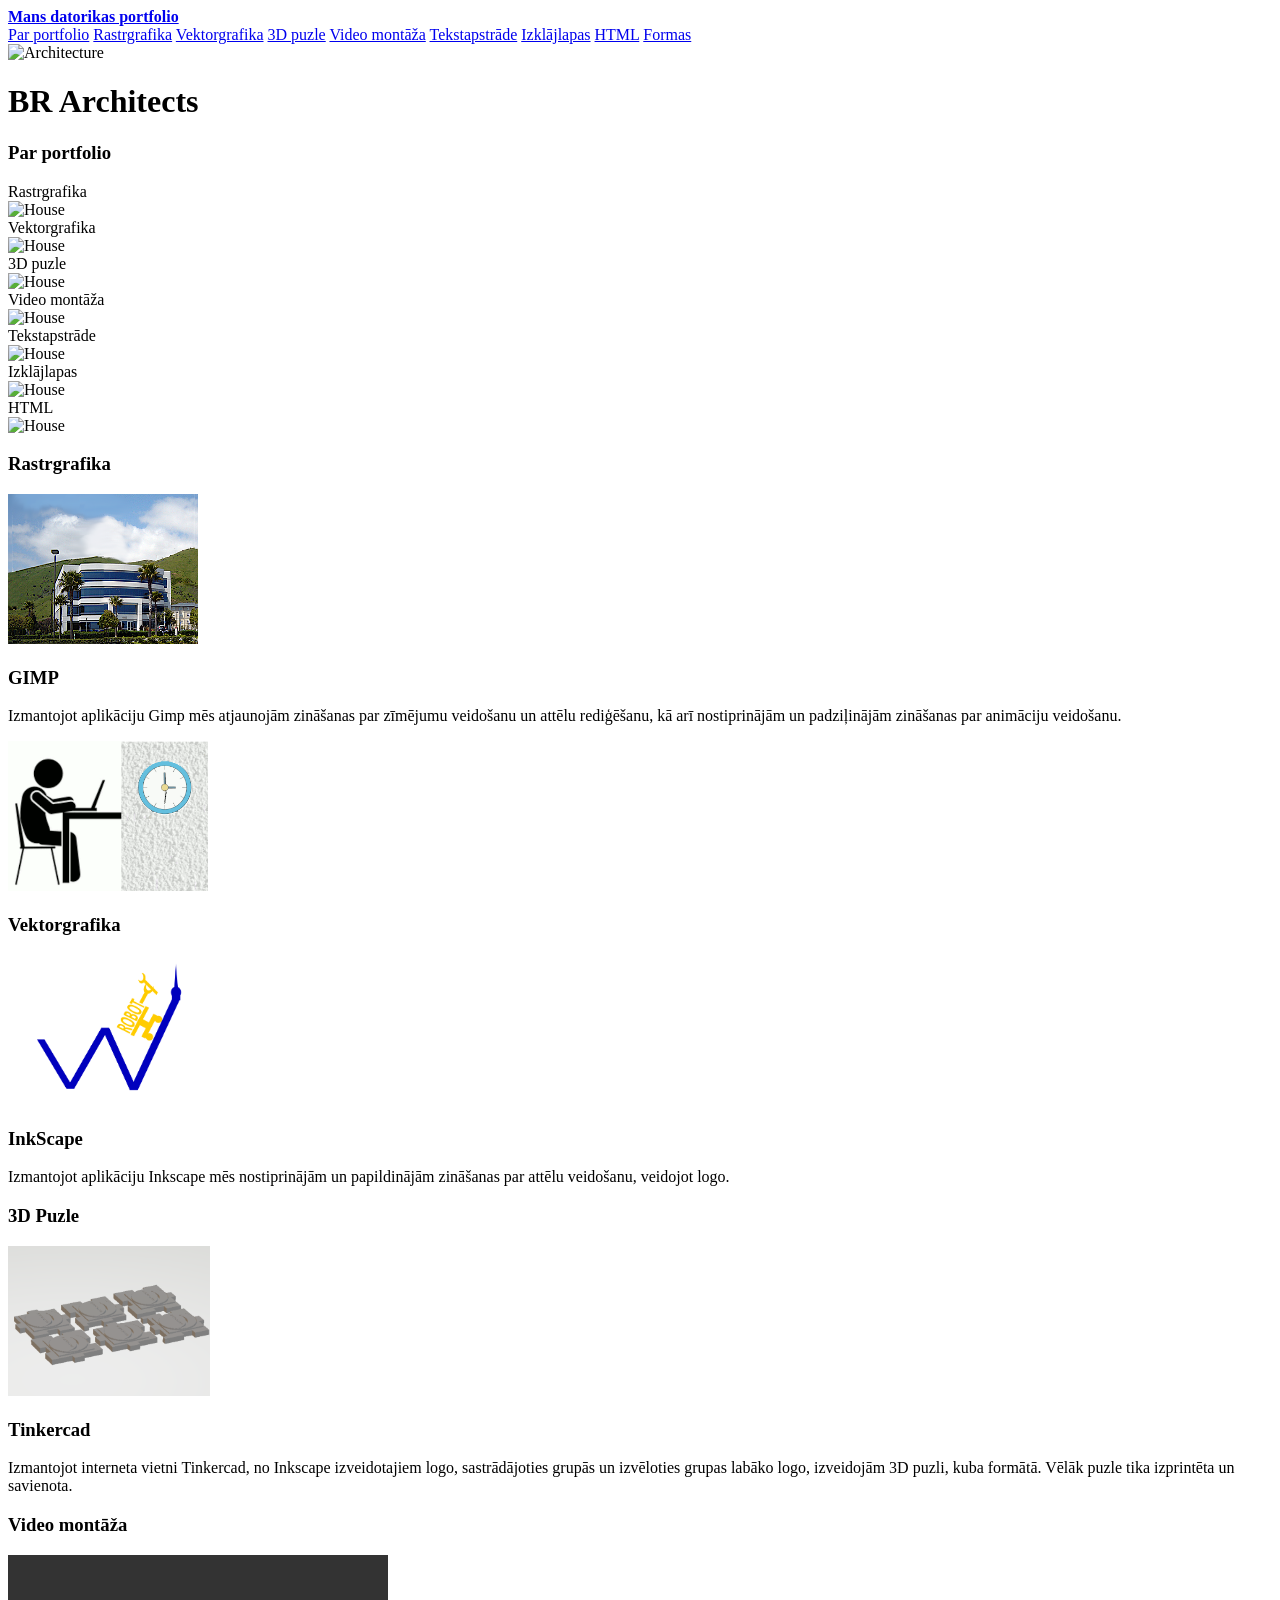
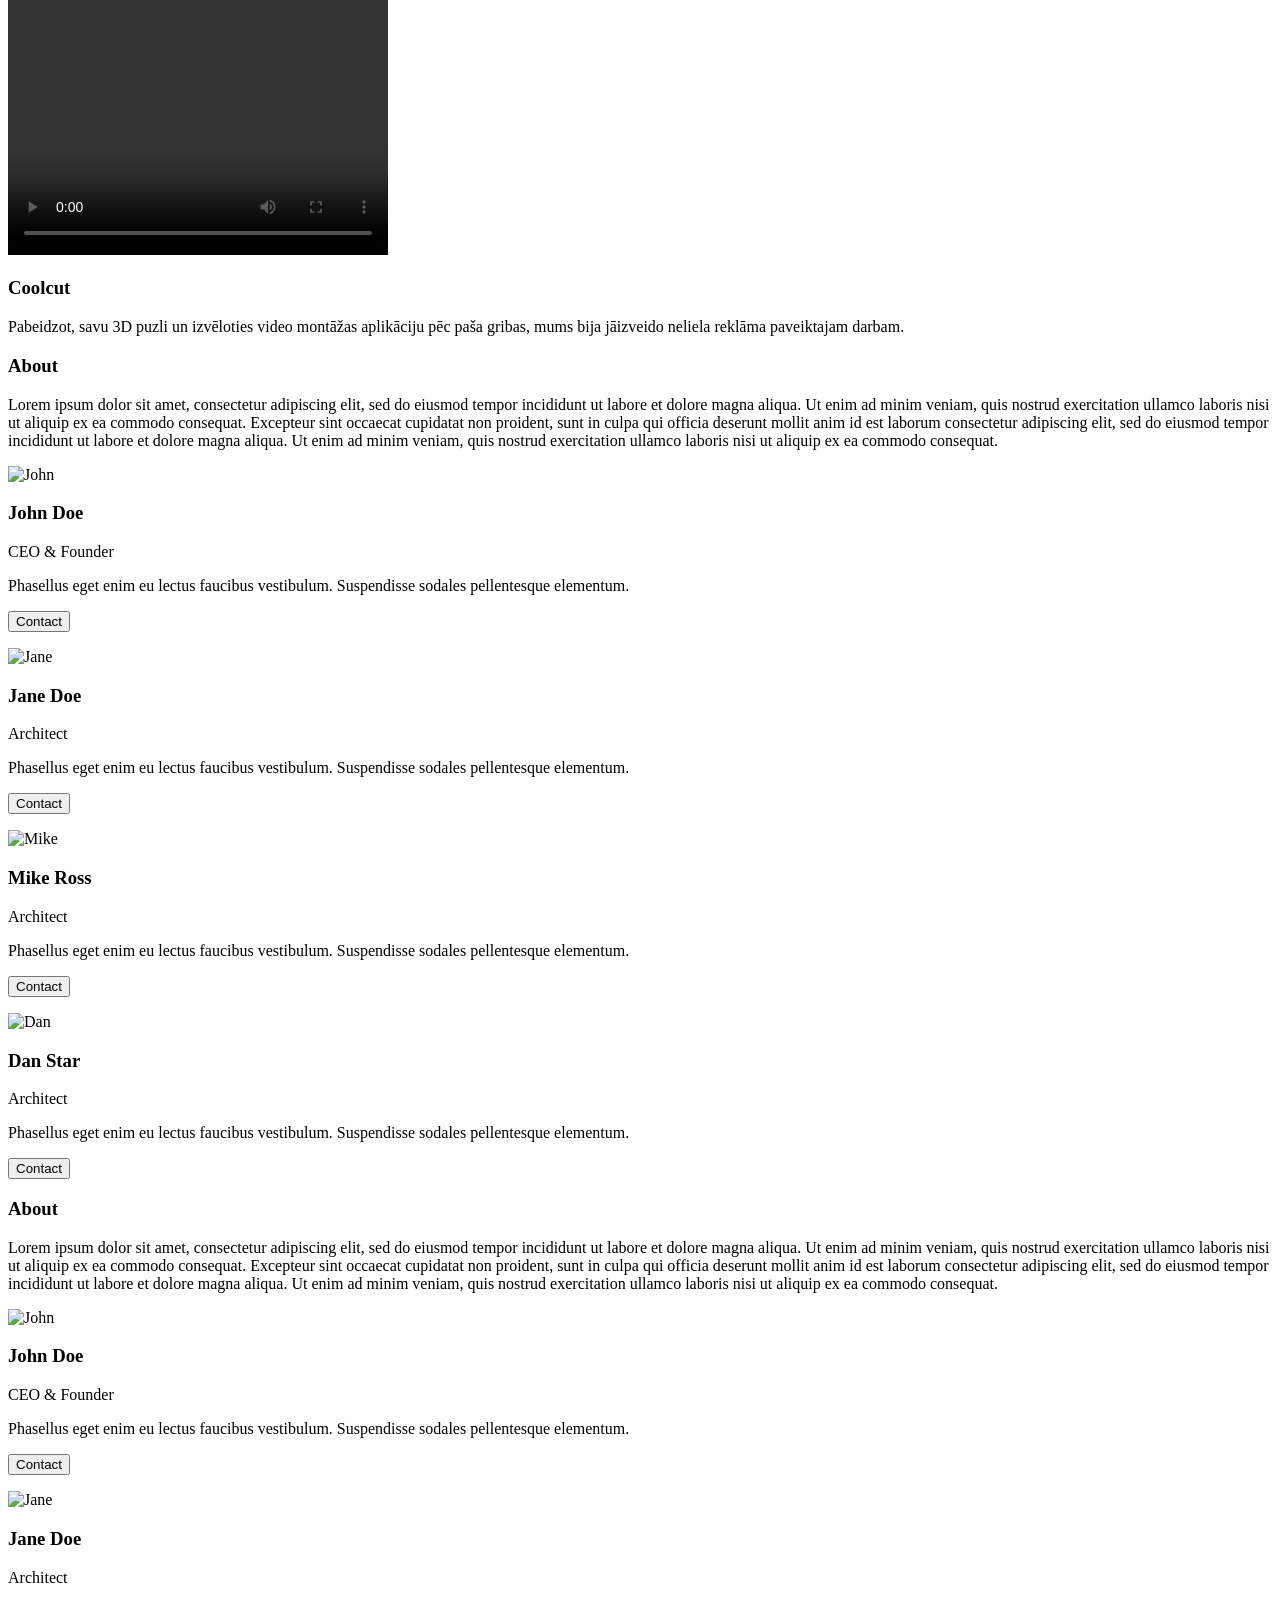
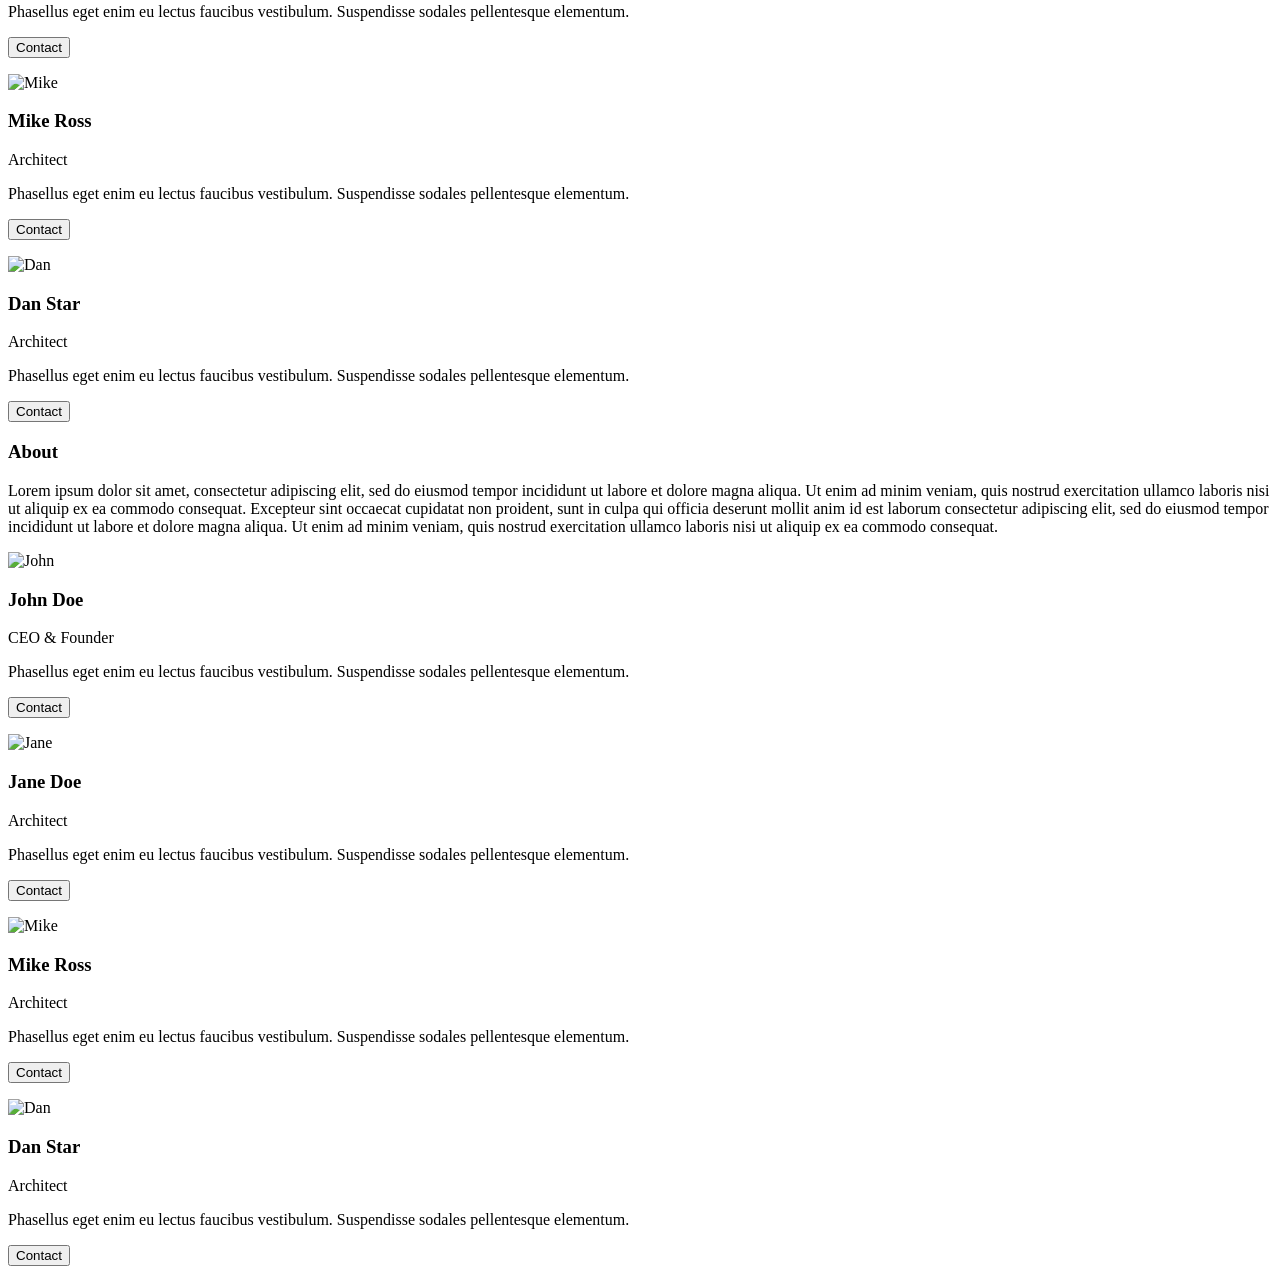
==== commit 163d93cd: "Update arnoformejumu.html" ====
--- a/arnoformejumu.html
+++ b/arnoformejumu.html
@@ -148,24 +148,23 @@
   </div>
   <!--Video Section-->
    <div class="w3-container w3-padding-32" id="videomontaza">
-      <div class="w3-container w3-padding-32" id="3dpuzle">
-    <h3 class="w3-border-bottom w3-border-light-grey w3-padding-16">3D Puzle</h3>
-  
-  </div>
-
-  <div class="w3-row-padding w3-grayscale">
-    <div class="w3-col l3 m6 w3-margin-bottom">
-     <img src="images/Screenshot (3).png" height="150",width="190">
-      <h3> Tinkercad</h3>
-      <p>Izmantojot interneta vietni 
-         Tinkercad, no Inkscape izveidotajiem
-         logo, sastrādājoties grupās un 
-         izvēloties grupas labāko logo,
-         izveidojām 3D puzli, kuba formātā.
-         Vēlāk puzle tika izprintēta un savienota.</p> 
+    <h3 class="w3-border-bottom w3-border-light-grey w3-padding-16">Video montāža</h3>
+  
+  </div>
+
+  <div class="w3-row-padding w3-grayscale">
+    <div class="w3-col l3 m6 w3-margin-bottom">
+      <video controls="controls" src="images/Videomontaza.mp4" height="300", width="380"></video>
+      <h3>  Coolcut</h3>
+      <p>Pabeidzot, savu 3D puzli un
+        izvēloties video montāžas aplikāciju 
+        pēc paša gribas,
+        mums bija jāizveido neliela
+        reklāma paveiktajam darbam.</p> 
     </div>
    
   </div>
+      
 <!--Text Section-->
  <div class="w3-container w3-padding-32" id="teksts">
     <h3 class="w3-border-bottom w3-border-light-grey w3-padding-16">About</h3>
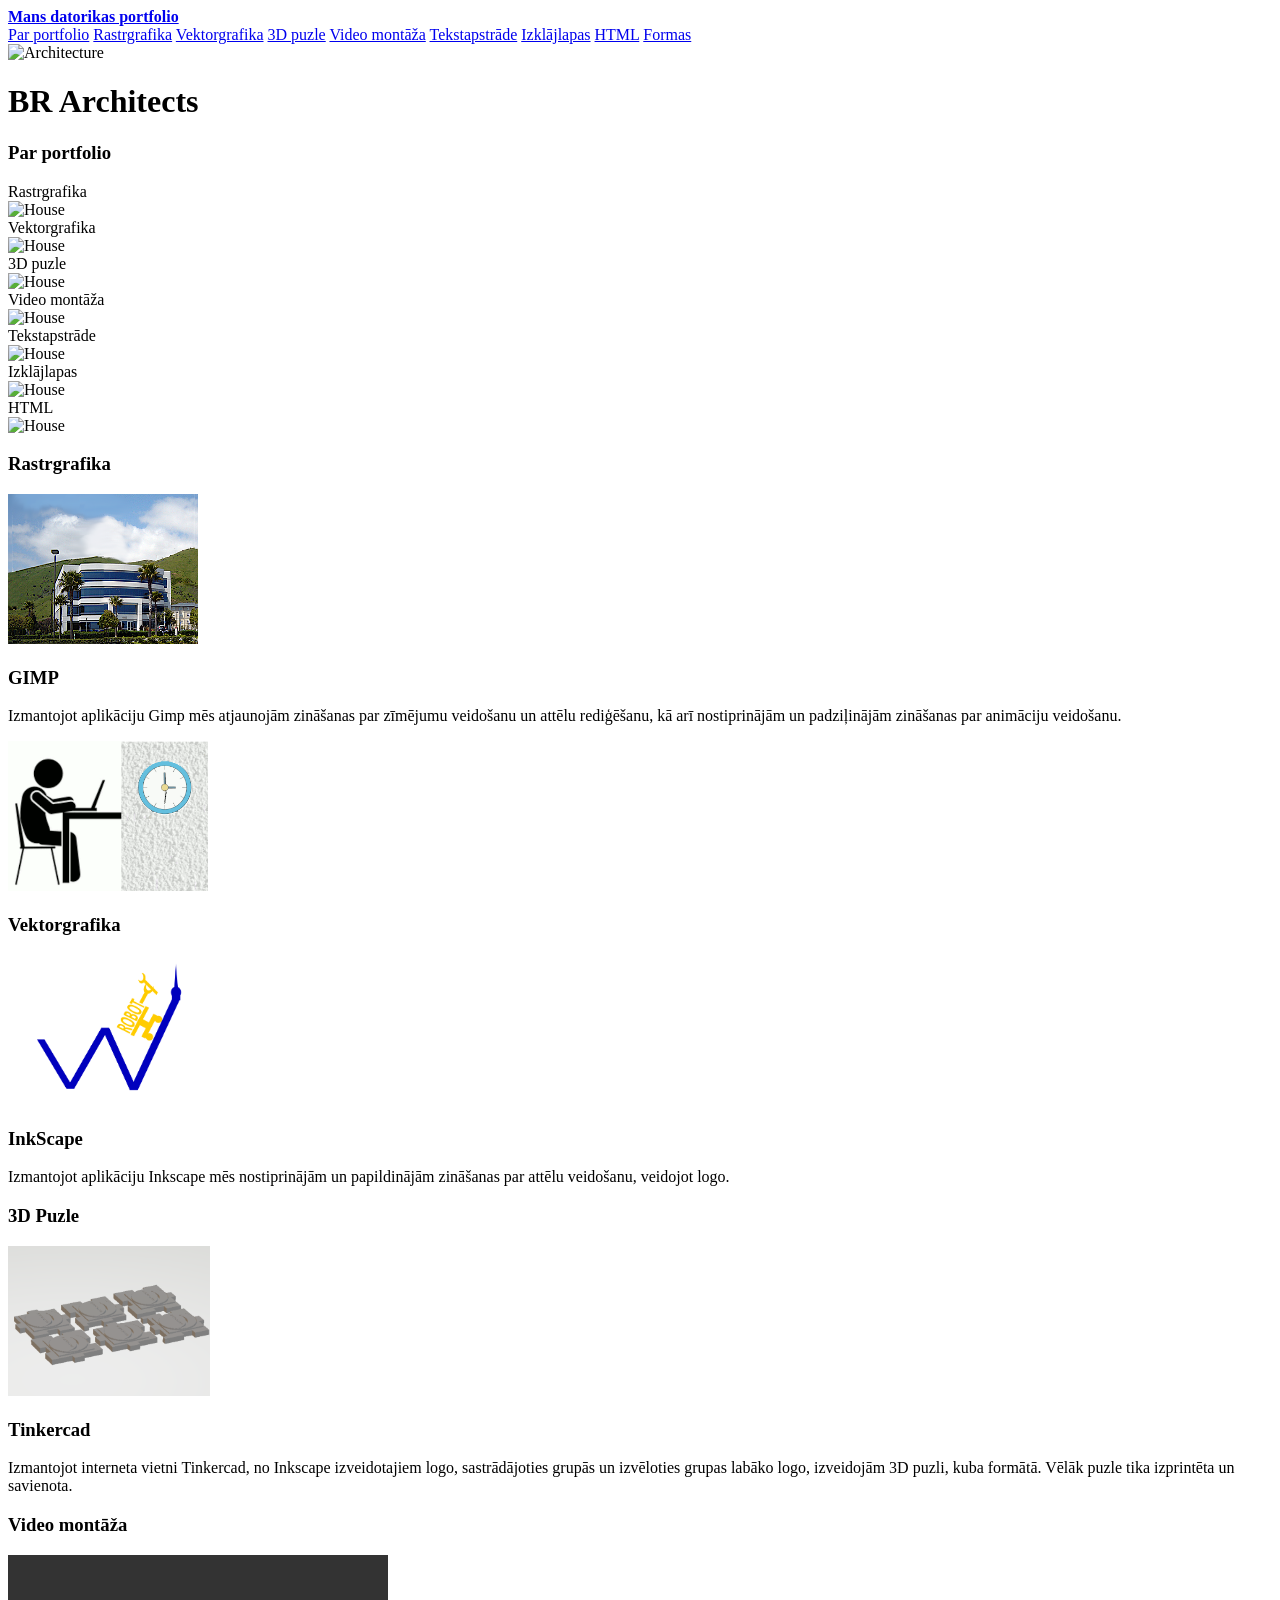
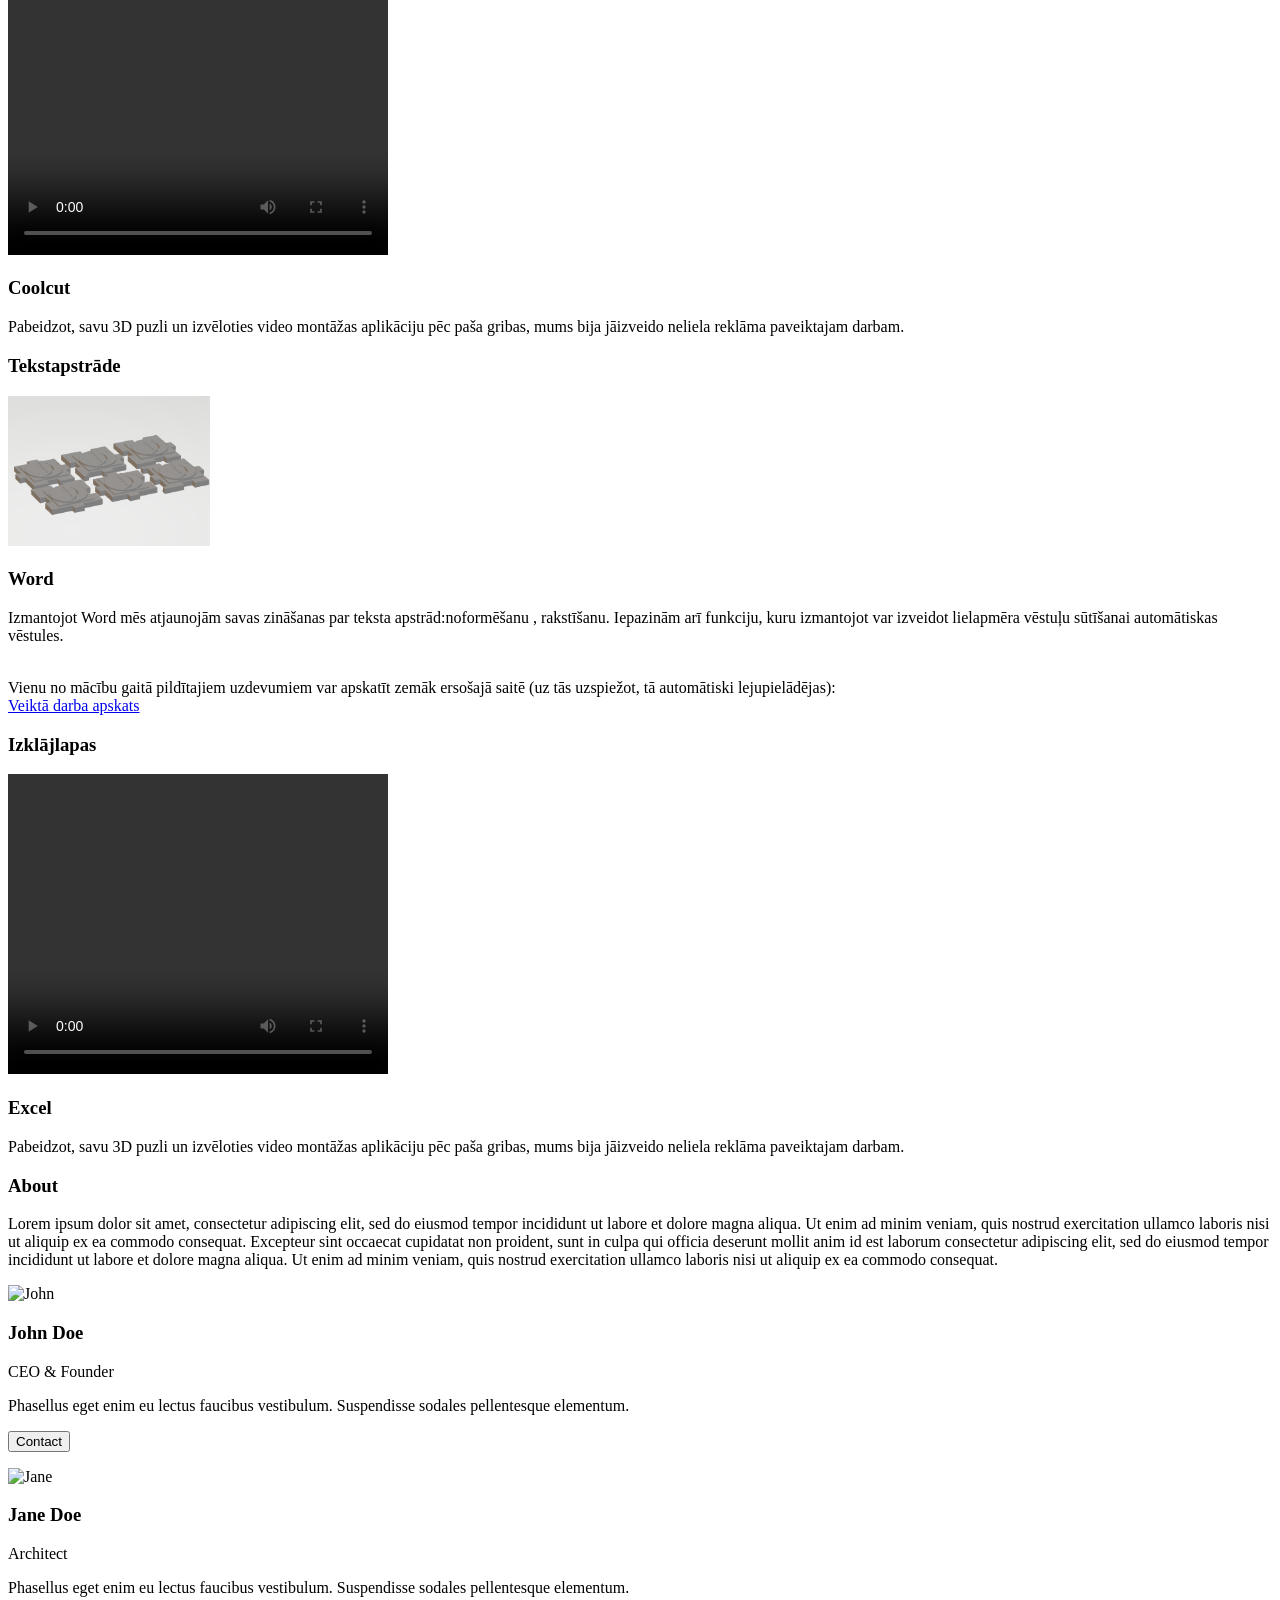
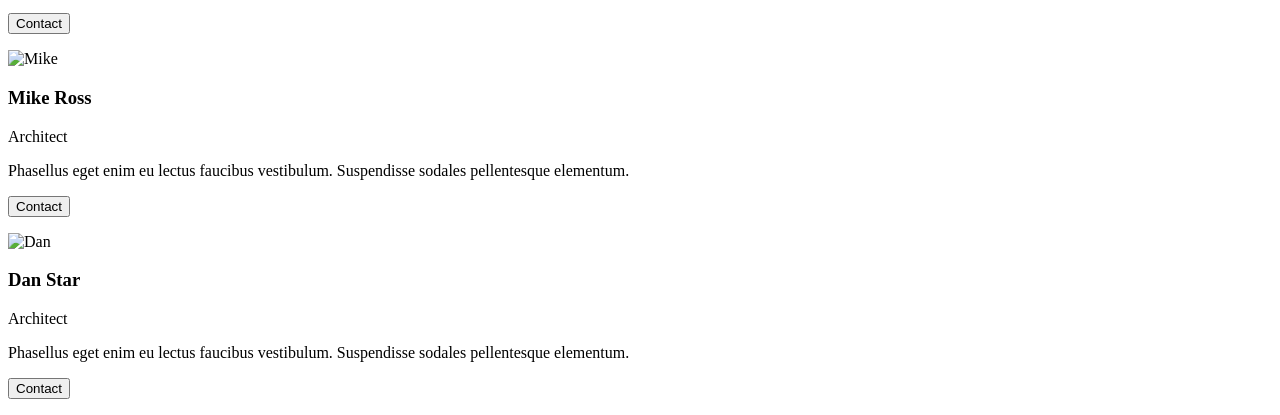
==== commit db9e4b29: "Update arnoformejumu.html" ====
--- a/arnoformejumu.html
+++ b/arnoformejumu.html
@@ -167,81 +167,44 @@
       
 <!--Text Section-->
  <div class="w3-container w3-padding-32" id="teksts">
-    <h3 class="w3-border-bottom w3-border-light-grey w3-padding-16">About</h3>
-    <p>Lorem ipsum dolor sit amet, consectetur adipiscing elit, sed do eiusmod tempor incididunt ut labore et dolore magna aliqua. Ut enim ad minim veniam, quis nostrud exercitation ullamco laboris nisi ut aliquip ex ea commodo consequat. Excepteur sint
-      occaecat cupidatat non proident, sunt in culpa qui officia deserunt mollit anim id est laborum consectetur adipiscing elit, sed do eiusmod tempor incididunt ut labore et dolore magna aliqua. Ut enim ad minim veniam, quis nostrud exercitation ullamco
-      laboris nisi ut aliquip ex ea commodo consequat.
-    </p>
-  </div>
-
-  <div class="w3-row-padding w3-grayscale">
-    <div class="w3-col l3 m6 w3-margin-bottom">
-      <img src="/w3images/team2.jpg" alt="John" style="width:100%">
-      <h3>John Doe</h3>
-      <p class="w3-opacity">CEO & Founder</p>
-      <p>Phasellus eget enim eu lectus faucibus vestibulum. Suspendisse sodales pellentesque elementum.</p>
-      <p><button class="w3-button w3-light-grey w3-block">Contact</button></p>
-    </div>
-    <div class="w3-col l3 m6 w3-margin-bottom">
-      <img src="/w3images/team1.jpg" alt="Jane" style="width:100%">
-      <h3>Jane Doe</h3>
-      <p class="w3-opacity">Architect</p>
-      <p>Phasellus eget enim eu lectus faucibus vestibulum. Suspendisse sodales pellentesque elementum.</p>
-      <p><button class="w3-button w3-light-grey w3-block">Contact</button></p>
-    </div>
-    <div class="w3-col l3 m6 w3-margin-bottom">
-      <img src="/w3images/team3.jpg" alt="Mike" style="width:100%">
-      <h3>Mike Ross</h3>
-      <p class="w3-opacity">Architect</p>
-      <p>Phasellus eget enim eu lectus faucibus vestibulum. Suspendisse sodales pellentesque elementum.</p>
-      <p><button class="w3-button w3-light-grey w3-block">Contact</button></p>
-    </div>
-    <div class="w3-col l3 m6 w3-margin-bottom">
-      <img src="/w3images/team4.jpg" alt="Dan" style="width:100%">
-      <h3>Dan Star</h3>
-      <p class="w3-opacity">Architect</p>
-      <p>Phasellus eget enim eu lectus faucibus vestibulum. Suspendisse sodales pellentesque elementum.</p>
-      <p><button class="w3-button w3-light-grey w3-block">Contact</button></p>
-    </div>
-  </div>
+    <h3 class="w3-border-bottom w3-border-light-grey w3-padding-16">Tekstapstrāde</h3>
+  
+  </div>
+
+  <div class="w3-row-padding w3-grayscale">
+    <div class="w3-col l3 m6 w3-margin-bottom">
+     <img src="images/Screenshot (3).png" height="150",width="190">
+      <h3> Word</h3>
+      <p> Izmantojot Word mēs atjaunojām savas 
+            zināšanas par teksta apstrād:noformēšanu
+            , rakstīšanu. Iepazinām arī funkciju,
+            kuru izmantojot var izveidot lielapmēra 
+            vēstuļu sūtīšanai automātiskas vēstules.</p> 
+       <br>
+            Vienu no mācību gaitā pildītajiem uzdevumiem var apskatīt zemāk ersošajā saitē (uz tās uzspiežot, tā automātiski lejupielādējas):
+            <br>
+            <a href="images/DP_labots.docx" target="_blank">Veiktā darba apskats</a>
+    </div>
+   
+  </div>
+    
 <!--Excel Section-->
  <div class="w3-container w3-padding-32" id="excel">
-    <h3 class="w3-border-bottom w3-border-light-grey w3-padding-16">About</h3>
-    <p>Lorem ipsum dolor sit amet, consectetur adipiscing elit, sed do eiusmod tempor incididunt ut labore et dolore magna aliqua. Ut enim ad minim veniam, quis nostrud exercitation ullamco laboris nisi ut aliquip ex ea commodo consequat. Excepteur sint
-      occaecat cupidatat non proident, sunt in culpa qui officia deserunt mollit anim id est laborum consectetur adipiscing elit, sed do eiusmod tempor incididunt ut labore et dolore magna aliqua. Ut enim ad minim veniam, quis nostrud exercitation ullamco
-      laboris nisi ut aliquip ex ea commodo consequat.
-    </p>
-  </div>
-
-  <div class="w3-row-padding w3-grayscale">
-    <div class="w3-col l3 m6 w3-margin-bottom">
-      <img src="/w3images/team2.jpg" alt="John" style="width:100%">
-      <h3>John Doe</h3>
-      <p class="w3-opacity">CEO & Founder</p>
-      <p>Phasellus eget enim eu lectus faucibus vestibulum. Suspendisse sodales pellentesque elementum.</p>
-      <p><button class="w3-button w3-light-grey w3-block">Contact</button></p>
-    </div>
-    <div class="w3-col l3 m6 w3-margin-bottom">
-      <img src="/w3images/team1.jpg" alt="Jane" style="width:100%">
-      <h3>Jane Doe</h3>
-      <p class="w3-opacity">Architect</p>
-      <p>Phasellus eget enim eu lectus faucibus vestibulum. Suspendisse sodales pellentesque elementum.</p>
-      <p><button class="w3-button w3-light-grey w3-block">Contact</button></p>
-    </div>
-    <div class="w3-col l3 m6 w3-margin-bottom">
-      <img src="/w3images/team3.jpg" alt="Mike" style="width:100%">
-      <h3>Mike Ross</h3>
-      <p class="w3-opacity">Architect</p>
-      <p>Phasellus eget enim eu lectus faucibus vestibulum. Suspendisse sodales pellentesque elementum.</p>
-      <p><button class="w3-button w3-light-grey w3-block">Contact</button></p>
-    </div>
-    <div class="w3-col l3 m6 w3-margin-bottom">
-      <img src="/w3images/team4.jpg" alt="Dan" style="width:100%">
-      <h3>Dan Star</h3>
-      <p class="w3-opacity">Architect</p>
-      <p>Phasellus eget enim eu lectus faucibus vestibulum. Suspendisse sodales pellentesque elementum.</p>
-      <p><button class="w3-button w3-light-grey w3-block">Contact</button></p>
-    </div>
+   <h3 class="w3-border-bottom w3-border-light-grey w3-padding-16">Izklājlapas</h3>
+  
+  </div>
+
+  <div class="w3-row-padding w3-grayscale">
+    <div class="w3-col l3 m6 w3-margin-bottom">
+      <video controls="controls" src="images/Videomontaza.mp4" height="300", width="380"></video>
+      <h3>  Excel</h3>
+      <p>Pabeidzot, savu 3D puzli un
+        izvēloties video montāžas aplikāciju 
+        pēc paša gribas,
+        mums bija jāizveido neliela
+        reklāma paveiktajam darbam.</p> 
+    </div>
+   
   </div>
 <!--HTML Section-->
  <div class="w3-container w3-padding-32" id="html">
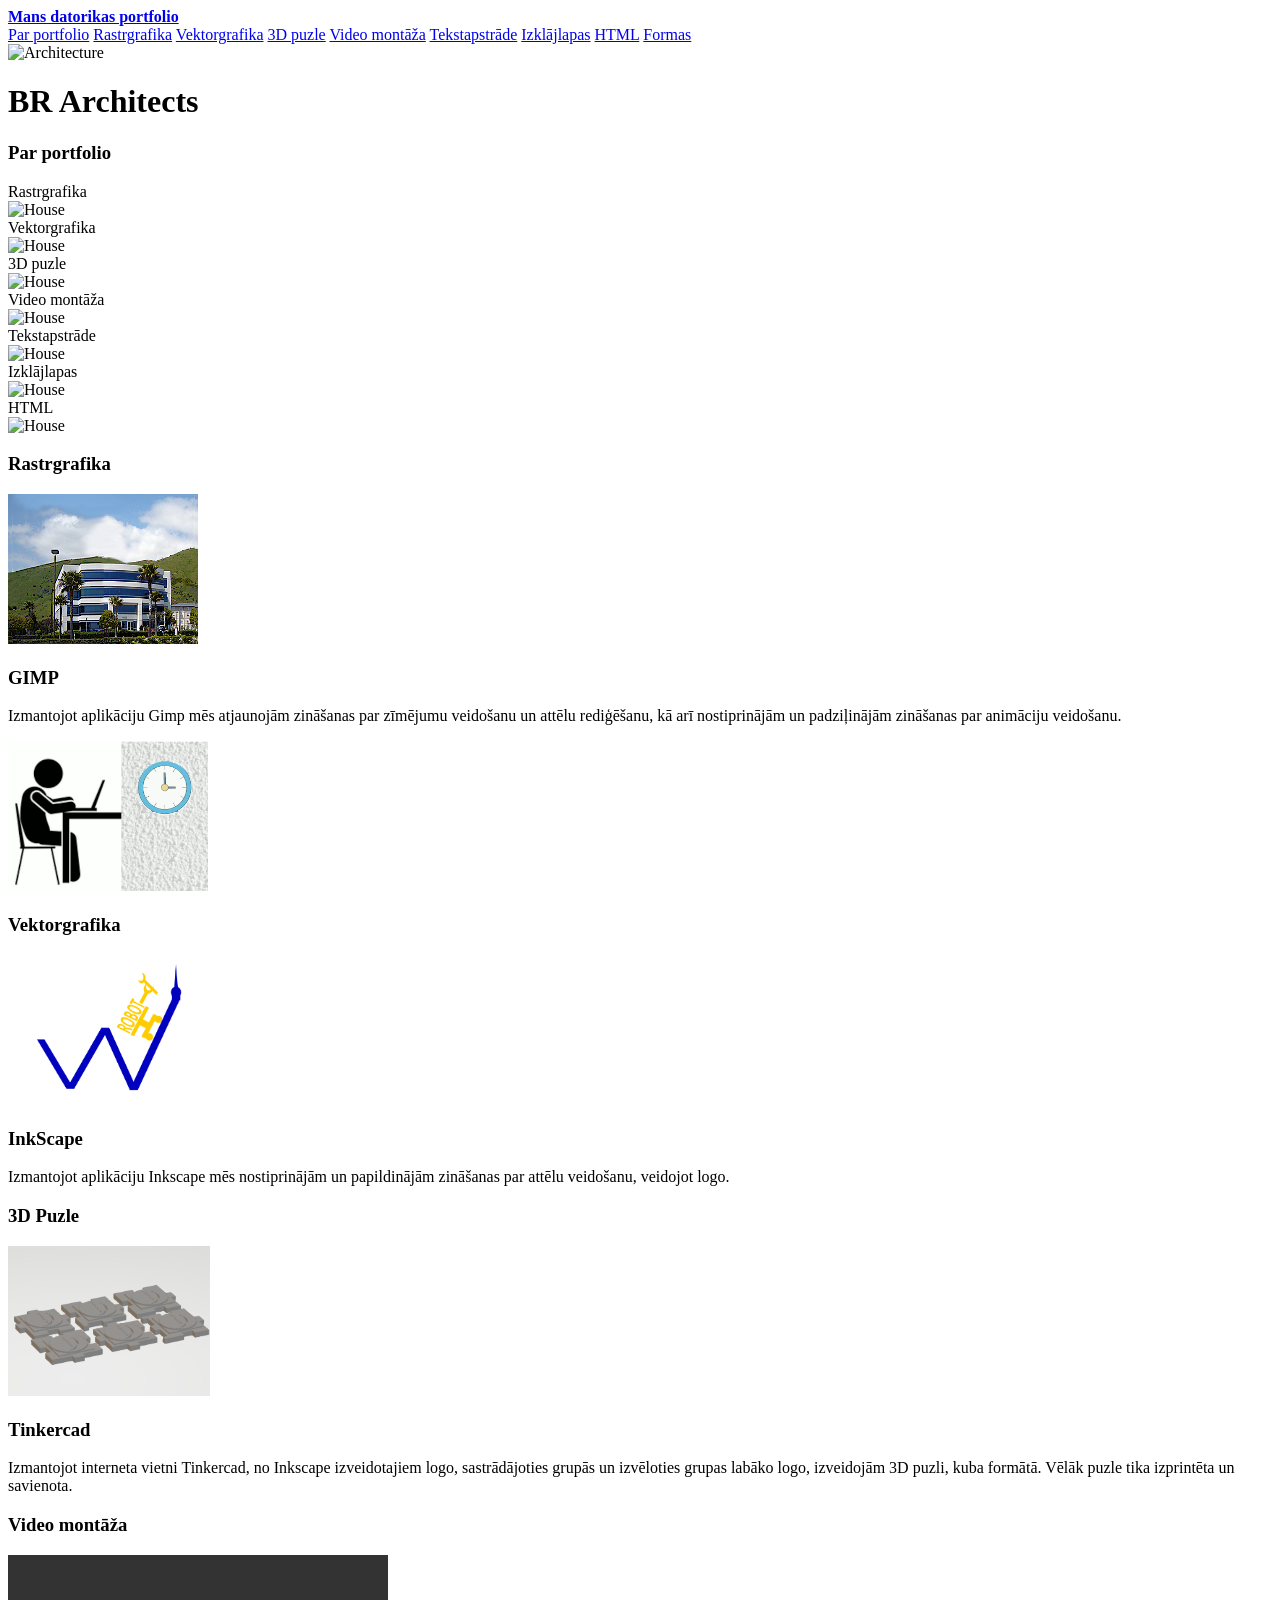
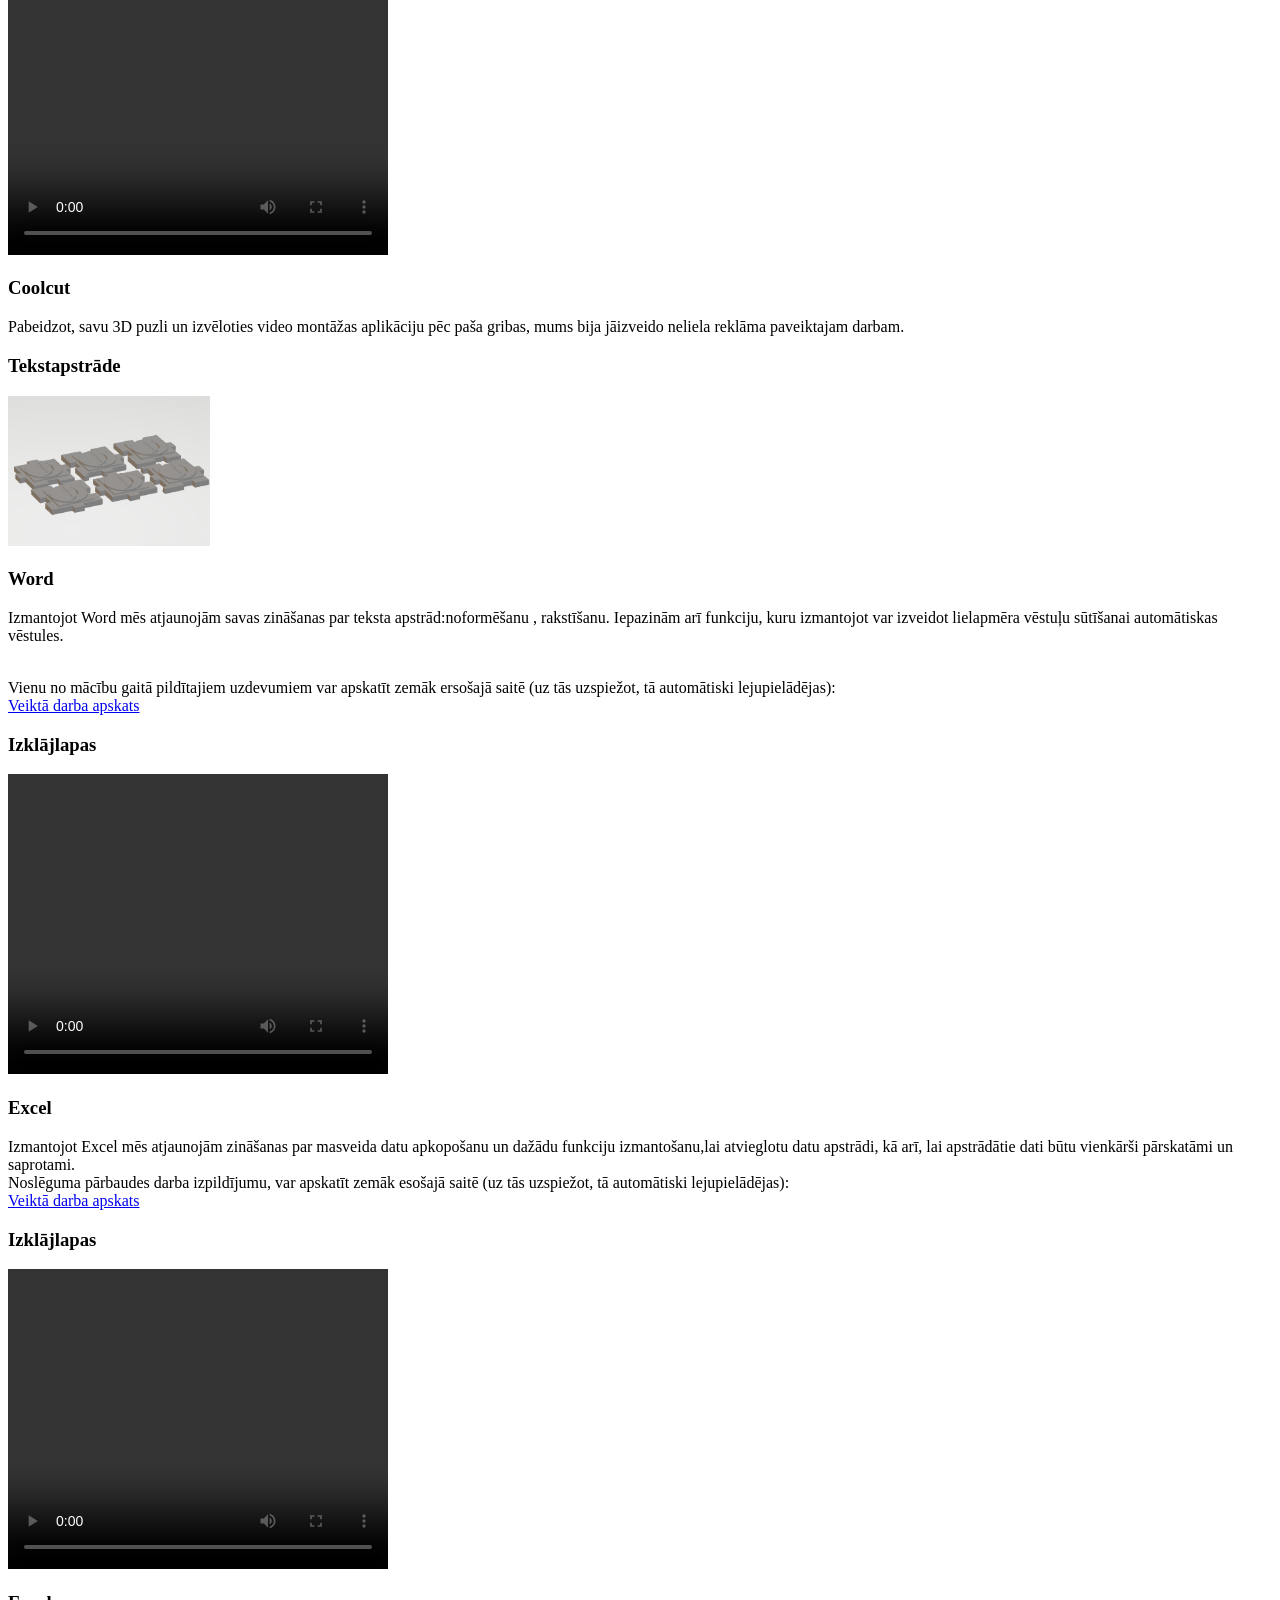
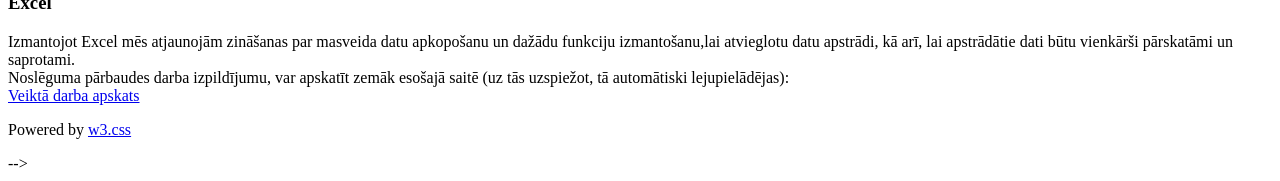
==== commit b6ab6efb: "Update arnoformejumu.html" ====
--- a/arnoformejumu.html
+++ b/arnoformejumu.html
@@ -198,63 +198,45 @@
     <div class="w3-col l3 m6 w3-margin-bottom">
       <video controls="controls" src="images/Videomontaza.mp4" height="300", width="380"></video>
       <h3>  Excel</h3>
-      <p>Pabeidzot, savu 3D puzli un
-        izvēloties video montāžas aplikāciju 
-        pēc paša gribas,
-        mums bija jāizveido neliela
-        reklāma paveiktajam darbam.</p> 
-    </div>
-   
-  </div>
+      <p>
+        Izmantojot Excel mēs atjaunojām 
+        zināšanas par masveida datu apkopošanu
+        un dažādu funkciju izmantošanu,lai atvieglotu 
+        datu apstrādi, kā arī, lai apstrādātie dati būtu 
+        vienkārši pārskatāmi un saprotami.
+            <br>
+            Noslēguma pārbaudes darba izpildījumu, var apskatīt zemāk esošajā saitē (uz tās uzspiežot, tā automātiski lejupielādējas):
+            <br>
+             <a href="images/excelIKD2026.xlsx" target="_blank">Veiktā darba apskats</a>
+      </p> 
+    </div>
+   
+  </div>
+   
 <!--HTML Section-->
  <div class="w3-container w3-padding-32" id="html">
-    <h3 class="w3-border-bottom w3-border-light-grey w3-padding-16">About</h3>
-    <p>Lorem ipsum dolor sit amet, consectetur adipiscing elit, sed do eiusmod tempor incididunt ut labore et dolore magna aliqua. Ut enim ad minim veniam, quis nostrud exercitation ullamco laboris nisi ut aliquip ex ea commodo consequat. Excepteur sint
-      occaecat cupidatat non proident, sunt in culpa qui officia deserunt mollit anim id est laborum consectetur adipiscing elit, sed do eiusmod tempor incididunt ut labore et dolore magna aliqua. Ut enim ad minim veniam, quis nostrud exercitation ullamco
-      laboris nisi ut aliquip ex ea commodo consequat.
-    </p>
-  </div>
-
-  <div class="w3-row-padding w3-grayscale">
-    <div class="w3-col l3 m6 w3-margin-bottom">
-      <img src="/w3images/team2.jpg" alt="John" style="width:100%">
-      <h3>John Doe</h3>
-      <p class="w3-opacity">CEO & Founder</p>
-      <p>Phasellus eget enim eu lectus faucibus vestibulum. Suspendisse sodales pellentesque elementum.</p>
-      <p><button class="w3-button w3-light-grey w3-block">Contact</button></p>
-    </div>
-    <div class="w3-col l3 m6 w3-margin-bottom">
-      <img src="/w3images/team1.jpg" alt="Jane" style="width:100%">
-      <h3>Jane Doe</h3>
-      <p class="w3-opacity">Architect</p>
-      <p>Phasellus eget enim eu lectus faucibus vestibulum. Suspendisse sodales pellentesque elementum.</p>
-      <p><button class="w3-button w3-light-grey w3-block">Contact</button></p>
-    </div>
-    <div class="w3-col l3 m6 w3-margin-bottom">
-      <img src="/w3images/team3.jpg" alt="Mike" style="width:100%">
-      <h3>Mike Ross</h3>
-      <p class="w3-opacity">Architect</p>
-      <p>Phasellus eget enim eu lectus faucibus vestibulum. Suspendisse sodales pellentesque elementum.</p>
-      <p><button class="w3-button w3-light-grey w3-block">Contact</button></p>
-    </div>
-    <div class="w3-col l3 m6 w3-margin-bottom">
-      <img src="/w3images/team4.jpg" alt="Dan" style="width:100%">
-      <h3>Dan Star</h3>
-      <p class="w3-opacity">Architect</p>
-      <p>Phasellus eget enim eu lectus faucibus vestibulum. Suspendisse sodales pellentesque elementum.</p>
-      <p><button class="w3-button w3-light-grey w3-block">Contact</button></p>
-    </div>
-  </div>
-<!--
-
-<div class="w3-container">
-  <img src="/w3images/map.jpg" class="w3-image" style="width:100%">
-</div>
-
-
-</div>
-
-
+    <h3 class="w3-border-bottom w3-border-light-grey w3-padding-16">Izklājlapas</h3>
+  
+  </div>
+
+  <div class="w3-row-padding w3-grayscale">
+    <div class="w3-col l3 m6 w3-margin-bottom">
+      <video controls="controls" src="images/Videomontaza.mp4" height="300", width="380"></video>
+      <h3>  Excel</h3>
+      <p>
+        Izmantojot Excel mēs atjaunojām 
+        zināšanas par masveida datu apkopošanu
+        un dažādu funkciju izmantošanu,lai atvieglotu 
+        datu apstrādi, kā arī, lai apstrādātie dati būtu 
+        vienkārši pārskatāmi un saprotami.
+            <br>
+            Noslēguma pārbaudes darba izpildījumu, var apskatīt zemāk esošajā saitē (uz tās uzspiežot, tā automātiski lejupielādējas):
+            <br>
+             <a href="images/excelIKD2026.xlsx" target="_blank">Veiktā darba apskats</a>
+      </p> 
+    </div>
+   
+  </div>
 
 <footer class="w3-center w3-black w3-padding-16">
   <p>Powered by <a href="https://www.w3schools.com/w3css/default.asp" title="W3.CSS" target="_blank" class="w3-hover-text-green">w3.css</a></p>
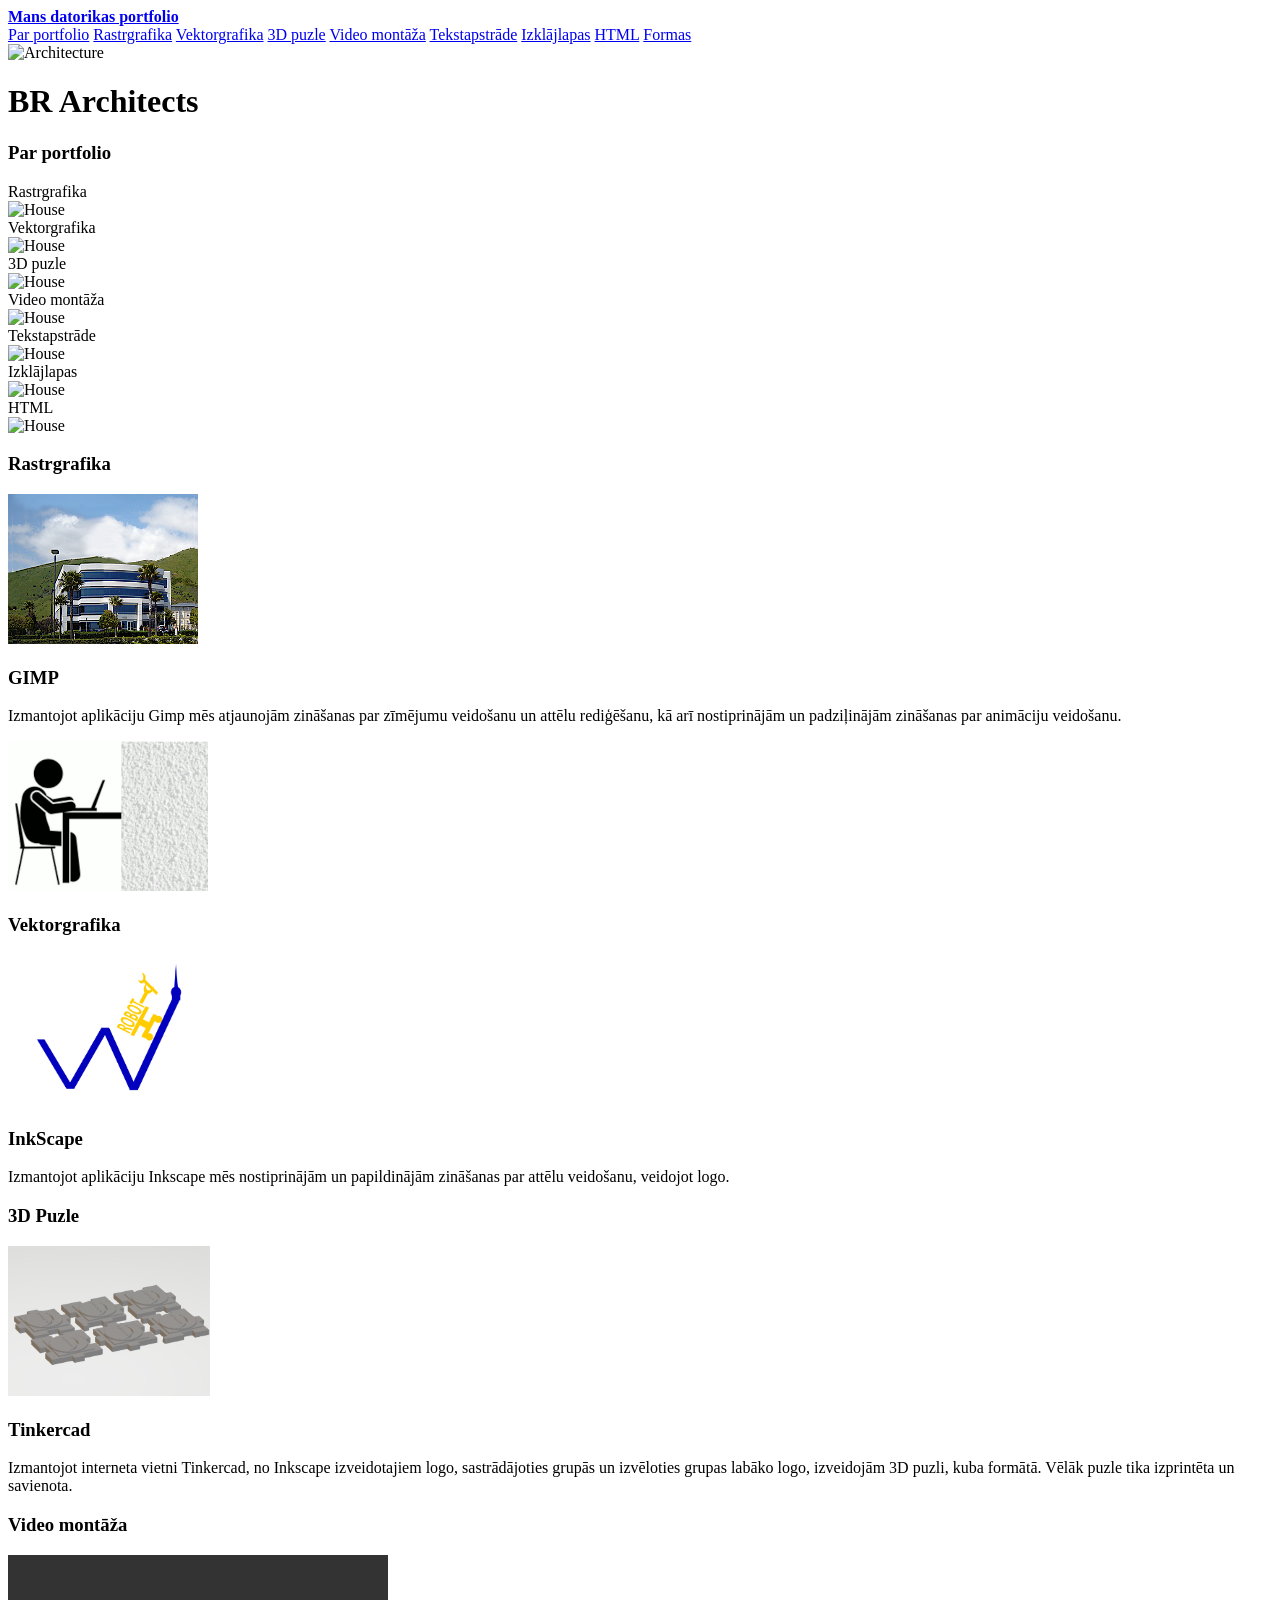
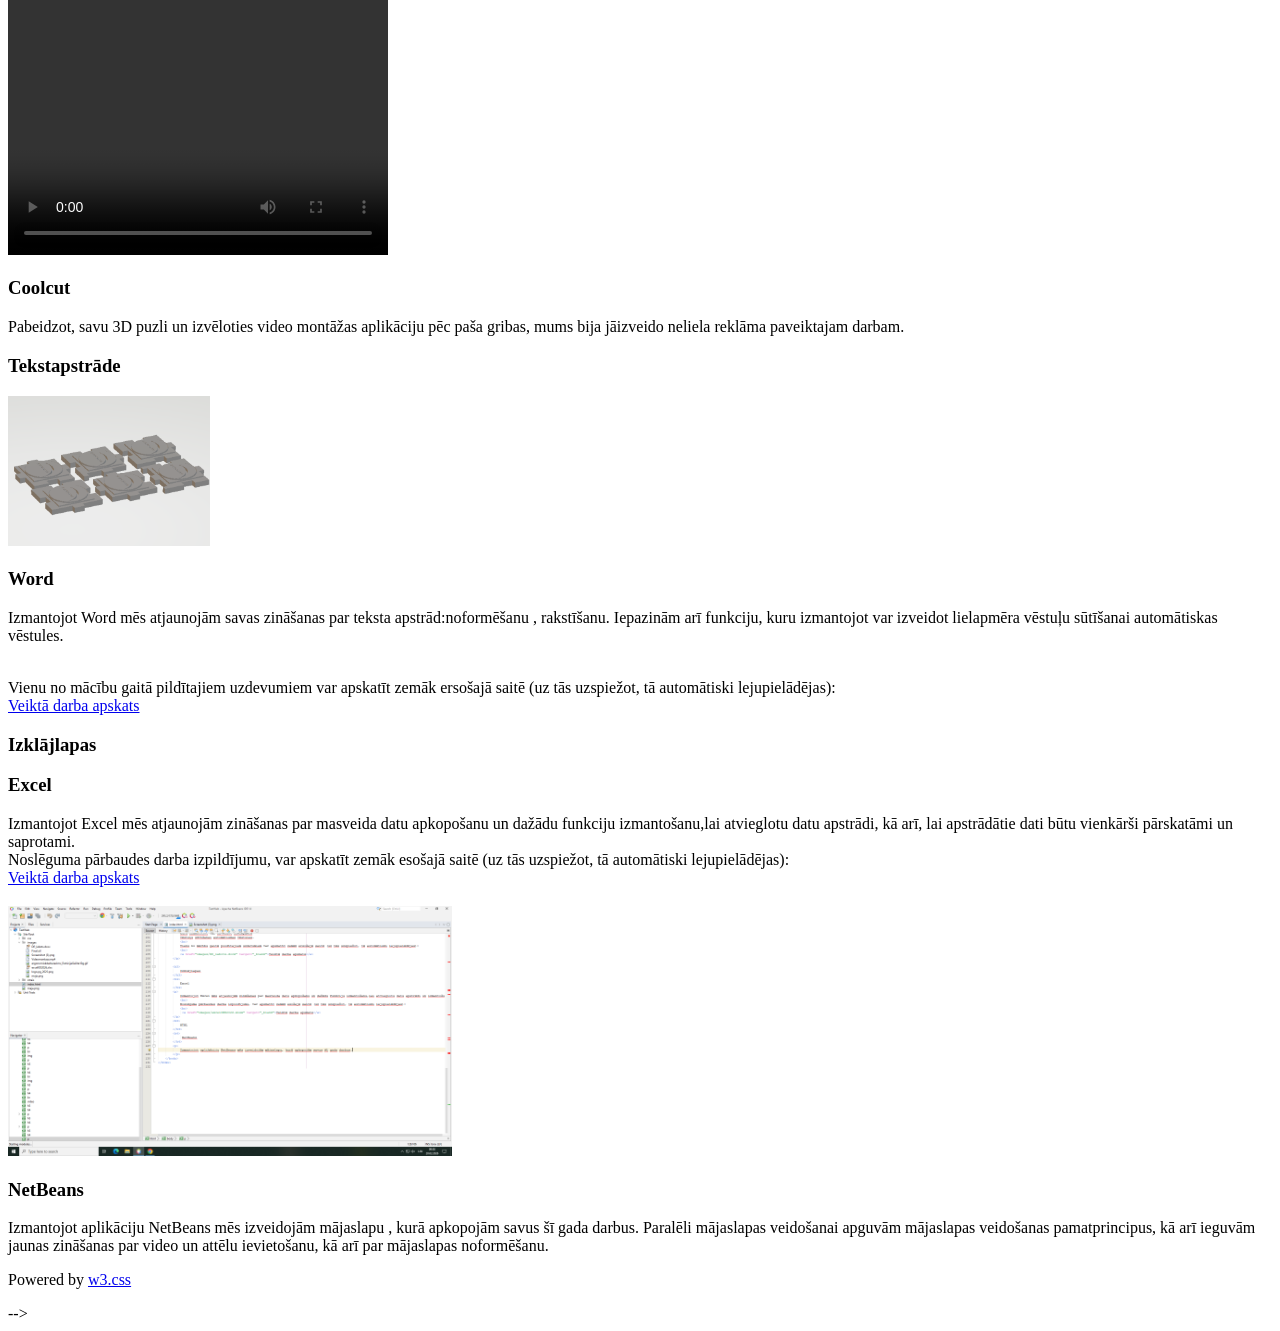
==== commit 8b582728: "Update arnoformejumu.html" ====
--- a/arnoformejumu.html
+++ b/arnoformejumu.html
@@ -196,7 +196,6 @@
 
   <div class="w3-row-padding w3-grayscale">
     <div class="w3-col l3 m6 w3-margin-bottom">
-      <video controls="controls" src="images/Videomontaza.mp4" height="300", width="380"></video>
       <h3>  Excel</h3>
       <p>
         Izmantojot Excel mēs atjaunojām 
@@ -215,28 +214,26 @@
    
 <!--HTML Section-->
  <div class="w3-container w3-padding-32" id="html">
-    <h3 class="w3-border-bottom w3-border-light-grey w3-padding-16">Izklājlapas</h3>
-  
-  </div>
-
-  <div class="w3-row-padding w3-grayscale">
-    <div class="w3-col l3 m6 w3-margin-bottom">
-      <video controls="controls" src="images/Videomontaza.mp4" height="300", width="380"></video>
-      <h3>  Excel</h3>
+    <h3 class="w3-border-bottom w3-border-light-grey w3-padding-16"></h3>
+  
+  </div>
+
+  <div class="w3-row-padding w3-grayscale">
+    <div class="w3-col l3 m6 w3-margin-bottom">
+       <img src="images/Screenshot (4).png" height="250",width="360">
+      <h3>  NetBeans</h3>
       <p>
-        Izmantojot Excel mēs atjaunojām 
-        zināšanas par masveida datu apkopošanu
-        un dažādu funkciju izmantošanu,lai atvieglotu 
-        datu apstrādi, kā arī, lai apstrādātie dati būtu 
-        vienkārši pārskatāmi un saprotami.
-            <br>
-            Noslēguma pārbaudes darba izpildījumu, var apskatīt zemāk esošajā saitē (uz tās uzspiežot, tā automātiski lejupielādējas):
-            <br>
-             <a href="images/excelIKD2026.xlsx" target="_blank">Veiktā darba apskats</a>
+        Izmantojot aplikāciju NetBeans mēs izveidojām mājaslapu
+        , kurā apkopojām savus šī gada darbus.
+        Paralēli mājaslapas veidošanai apguvām mājaslapas 
+        veidošanas pamatprincipus, kā arī ieguvām jaunas
+        zināšanas par video un attēlu ievietošanu,
+        kā arī par mājaslapas noformēšanu.
       </p> 
     </div>
    
   </div>
+  
 
 <footer class="w3-center w3-black w3-padding-16">
   <p>Powered by <a href="https://www.w3schools.com/w3css/default.asp" title="W3.CSS" target="_blank" class="w3-hover-text-green">w3.css</a></p>
